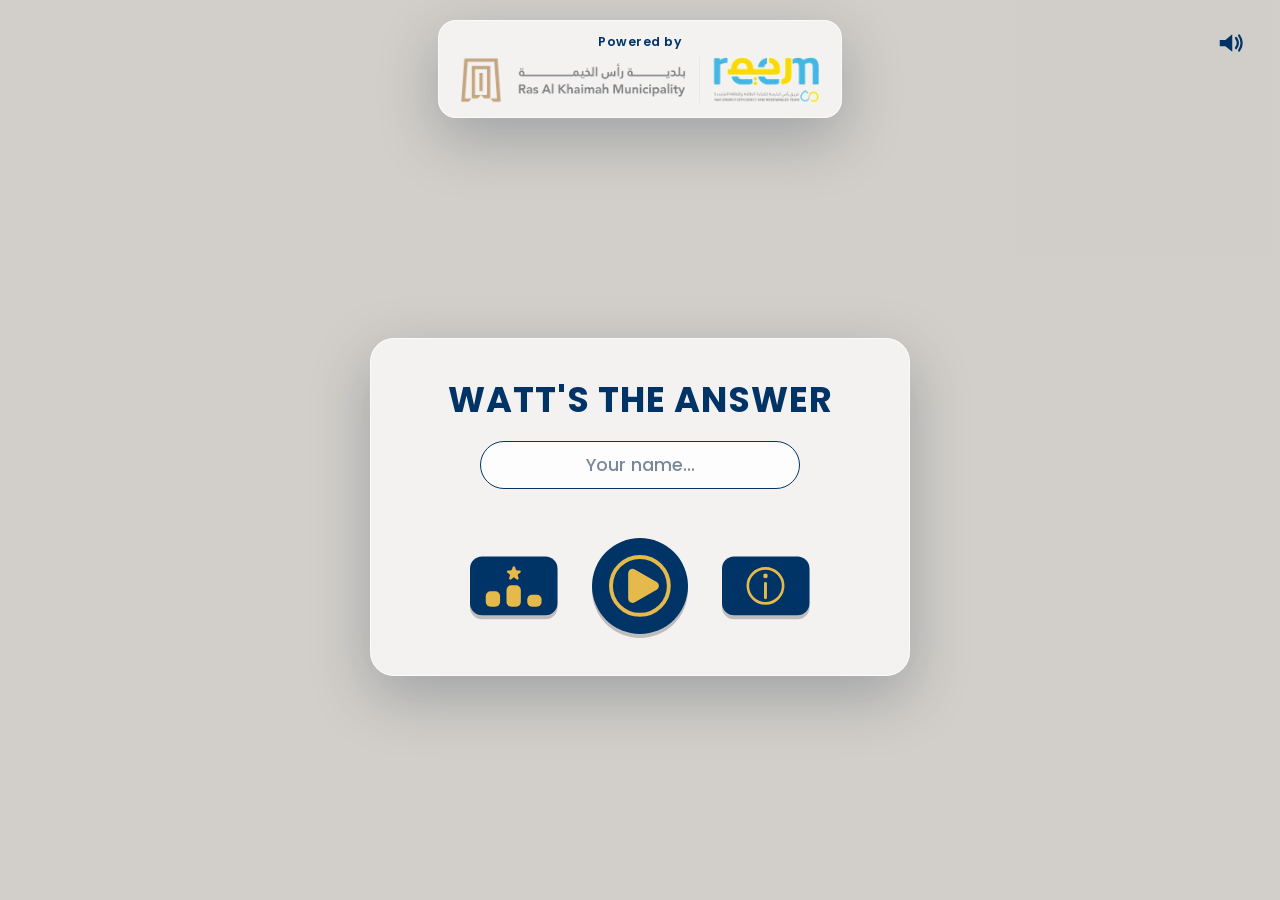
==== index.html @ a3b11131 "Center More Info section headings (were rendering inline-block next to following content) Co-Authore" ====
<!DOCTYPE html>
<html lang="en">
<head>
  <meta charset="UTF-8" />
  <meta name="viewport" content="width=device-width, initial-scale=1.0" />
  <title>Watt's The Answer </title>
  <link href="https://fonts.googleapis.com/css2?family=Poppins:wght@400;600;700&display=swap" rel="stylesheet">
  <link rel="stylesheet" href="style.css?v=fc32" />
  <link rel="icon" href="assets/reem-logo-transparent.png" />
  <!-- SheetJS library for reading Excel files -->
  <script src="https://cdn.sheetjs.com/xlsx-0.20.1/package/dist/xlsx.full.min.js"></script>
  <!-- html2canvas for certificate image generation -->
  <script src="https://cdnjs.cloudflare.com/ajax/libs/html2canvas/1.4.1/html2canvas.min.js"></script>
  <!-- jsPDF for PDF generation on desktop -->
  <script src="https://cdnjs.cloudflare.com/ajax/libs/jspdf/2.5.1/jspdf.umd.min.js"></script>
</head>
<body>
  <video class="bg-video" id="bgVideo" autoplay muted playsinline preload="auto">
    <source src="assets/bg-city.mp4?v=hq1" type="video/mp4">
  </video>
  <div class="top-toggles">
    <button id="soundToggle" class="sound-toggle" aria-label="Toggle sound effects" aria-pressed="false">
      <svg class="sound-on" viewBox="0 0 24 24" fill="currentColor" aria-hidden="true">
        <path d="M3 9.5 V14.5 H7.5 L13 19 V5 L7.5 9.5 Z"/>
        <path d="M16 8 Q19 12 16 16" stroke="currentColor" stroke-width="1.8" fill="none" stroke-linecap="round"/>
        <path d="M18.5 6 Q22.5 12 18.5 18" stroke="currentColor" stroke-width="1.8" fill="none" stroke-linecap="round"/>
      </svg>
      <svg class="sound-off" viewBox="0 0 24 24" fill="currentColor" aria-hidden="true">
        <path d="M3 9.5 V14.5 H7.5 L13 19 V5 L7.5 9.5 Z"/>
        <line x1="16" y1="8" x2="22" y2="16" stroke="currentColor" stroke-width="1.8" stroke-linecap="round"/>
        <line x1="22" y1="8" x2="16" y2="16" stroke="currentColor" stroke-width="1.8" stroke-linecap="round"/>
      </svg>
    </button>
  </div>
  <div class="modal active" id="startScreen" role="dialog" aria-labelledby="startScreenTitle">
    <div class="powered-by floating">
      <span class="powered-by-text">Powered by</span>
      <img src="assets/reem-logo-transparent.png" alt="RAK Municipality REEM Logo" class="powered-by-logo">
    </div>
    <div class="modal-content">
      <div class="game-titles">
        <h1 class="game-main-title" id="startScreenTitle">WATT'S THE ANSWER</h1>
      </div>
      <div class="player-name-input">
        <input type="text" id="playerNameInput" class="name-input" placeholder="Your name..." maxlength="30" aria-required="true" />
        <small class="name-validation" id="nameValidation" style="display: none; color: #F44336;">Please enter your name to start</small>
      </div>
      <div class="start-buttons" role="group" aria-label="Game options">
        <button class="modal-button icon-btn side-btn" id="leaderboardBtn" aria-label="View leaderboard" title="Leaderboard">
          <img src="assets/icons/leaderboard.svg" alt="" class="btn-icon" />
        </button>
        <button class="modal-button icon-btn play-btn-big" id="startGameBtn" aria-label="Start a new game" title="Start Game">
          <img src="assets/icons/play.svg" alt="" class="btn-icon" />
        </button>
        <button class="modal-button icon-btn side-btn" id="helpBtn" aria-label="View game rules and information" title="More Info">
          <img src="assets/icons/more-info.svg" alt="" class="btn-icon" />
        </button>
      </div>
    </div>
  </div>

  <div class="modal" id="leaderboardModal" role="dialog" aria-labelledby="leaderboardTitle">
    <div class="modal-content">
      <h2 class="modal-title" id="leaderboardTitle">Top 15 Players</h2>
      <div class="leaderboard-container">
        <table class="leaderboard-table" id="leaderboardTable" aria-label="Leaderboard scores">
          <thead>
            <tr>
              <th scope="col">Rank</th>
              <th scope="col">Name</th>
              <th scope="col">Time</th>
              <th scope="col">Score</th>
            </tr>
          </thead>
          <tbody id="leaderboardTableBody">
          </tbody>
        </table>
      </div>
      <button class="modal-button skip-back-btn skip-back-btn-wide" id="backToStartBtn" aria-label="Return to main menu" title="Back">
        <svg viewBox="0 0 24 24" fill="currentColor" aria-hidden="true"><path d="M15 6 L7 12 L15 18 Z"/><rect x="5" y="6" width="2" height="12"/></svg>
        <span class="btn-label">Back</span>
      </button>
    </div>
  </div>

<div class="modal" id="helpModal" role="dialog" aria-labelledby="helpTitle">
  <div class="modal-content help-modal-content">
    <h2 class="modal-title" id="helpTitle">More Info</h2>
    <div class="help-content">

      <div class="help-section">
        <h3>🎯 The Goal</h3>
        <p>Answer all questions correctly for a chance to win the grand prize of 1,000,000 points.</p>
      </div>

      <div class="help-section">
        <h3>🎮 How It Works</h3>
        <p>You will face 20 questions in each game and progress through all of them.</p>
        <ul class="help-list">
          <li>You move through all questions in order</li>
          <li>The challenge continues until all 20 are attempted</li>
        </ul>
      </div>

      <div class="help-section">
        <h3>🪜 Climb the Ladder</h3>
        <ul class="help-list">
          <li>Correct answers move you up the ladder</li>
          <li>Wrong answers keep you at the same level</li>
          <li>You will not lose progress or move backward</li>
        </ul>
      </div>

      <div class="help-section">
        <h3>⏱ Beat the Clock</h3>
        <ul class="help-list">
          <li>You have 30 seconds per question</li>
          <li>If time runs out, it counts as a wrong answer</li>
        </ul>
      </div>

      <div class="help-section">
        <h3>📊 Difficulty by Level</h3>
        <p>Difficulty increases as you progress:</p>
        <ul class="help-list">
          <li>Questions 1–8 → Easy</li>
          <li>Questions 9–15 → Medium</li>
          <li>Questions 16–20 → Hard</li>
        </ul>
        <p>Keep answering correctly to unlock harder levels.</p>
      </div>

      <div class="help-section">
        <h3>🧩 Helplines</h3>
        <p>Each game includes one use per helpline. Use them wisely:</p>
        <div class="help-helpline-row"><img class="help-helpline-icon" src="assets/icons/helpline-elimination-used.svg" alt="Elimination icon" /><span><strong>Elimination</strong> – removes one wrong option</span></div>
        <div class="help-helpline-row"><img class="help-helpline-icon" src="assets/icons/helpline-add-time-used.svg" alt="Add Time icon" /><span><strong>Add Time</strong> – adds +30 seconds</span></div>
        <div class="help-helpline-row"><img class="help-helpline-icon" src="assets/icons/helpline-skip-used.svg" alt="Skip icon" /><span><strong>Skip Question</strong> – moves to next question with no penalty</span></div>
      </div>

      <div class="help-section">
        <h3>🏆 Winning &amp; Glory</h3>
        <p>After the game, you can:</p>
        <ul class="help-list">
          <li>Download a personalised certificate based on your score</li>
          <li>Join the leaderboard if you're in the Top 15</li>
          <li>Tiebreaker is based on total time (faster = better rank)</li>
        </ul>
      </div>

      <div class="help-footer">
        <h4>📜 Terms &amp; Conditions</h4>
        <p>This game is intended for educational and entertainment purposes only.</p>
        <p>Points have no real-world monetary value.</p>
        <h4>👏 Acknowledgements</h4>
        <p>Developed by passionate volunteers:</p>
        <p><strong>Adam Ghafur</strong></p>
        <p><strong>Anas Msimir</strong></p>
        <p><strong>Anna Tresigne</strong></p>
        <p><strong>Hoor Khleifat</strong></p>
        <p><strong>Syed Arhaan Ahmed</strong></p>
      </div>
    </div>
    
    <button class="modal-button skip-back-btn skip-back-btn-wide" id="backToStartFromHelpBtn" aria-label="Return to main menu" title="Back">
      <svg viewBox="0 0 24 24" fill="currentColor" aria-hidden="true"><path d="M15 6 L7 12 L15 18 Z"/><rect x="5" y="6" width="2" height="12"/></svg>
      <span class="btn-label">Back</span>
    </button>
  </div>
</div>

  <main class="container" id="gameContainer" role="main">
    <div class="game-area">
      <button class="exit-button" id="exitButton" aria-label="Exit game and return to main menu" title="Exit">×</button>

      <div class="logo">
        <div class="game-titles">
           <span class="game-main-title">WATT'S THE ANSWER</span>
        </div>
      </div>


      <!-- Zone transition notification -->
      <div class="zone-notification" id="zoneNotification">
        <span class="zone-icon"></span>
        <span class="zone-text"></span>
      </div>

      <div class="question-container" role="region" aria-label="Question area">
        <div class="qcard-top">
          <div class="question-timer" id="questionTimer" role="timer" aria-live="polite" aria-label="Time remaining">00:30</div>
          <div class="helplines-block">
            <div class="lifelines-container" aria-label="Your Helplines">
              <button class="lifeline" id="fiftyFifty" aria-label="Use elimination helpline" data-tooltip="Elimination — removes one wrong answer">
                <img src="assets/icons/helpline-elimination-used.svg" alt="" class="lifeline-icon" />
              </button>
              <button class="lifeline" id="addTime" aria-label="Add extra time to the timer" data-tooltip="Add Time — adds 30 extra seconds">
                <img src="assets/icons/helpline-add-time-used.svg" alt="" class="lifeline-icon" />
              </button>
              <button class="lifeline" id="skipQuestion" aria-label="Skip the current question" data-tooltip="Skip — skip to the next question">
                <img src="assets/icons/helpline-skip-used.svg" alt="" class="lifeline-icon" />
              </button>
            </div>
            <span class="helplines-label">HELPLINES</span>
          </div>
          <div class="points-and-progress">
            <div class="points-pill" id="pointsPill" aria-live="polite">0 Points</div>
            <div class="questions-counter" id="questionsCounter" aria-live="polite">1 / 20</div>
          </div>
        </div>
        <div class="question" id="question" aria-live="polite">Loading question...</div>
        <div class="options" id="options" role="group" aria-label="Answer options - use keys A, B, C, D or 1, 2, 3, 4 to select"></div>
        <div class="qcard-bottom">
          <div class="level-row" id="levelRow" aria-label="Progress through difficulty zones">
            <div class="level-zone level-zone-easy" data-zone="easy">
              <div class="level-bar-wrap">
                <div class="level-building-layer">
                  <img class="level-piece level-piece-outline" src="assets/icons/level-easy-building.svg" alt="" />
                  <img class="level-piece level-piece-fill" id="levelFillEasy" src="" alt="" />
                </div>
                <div class="level-dots" id="levelDotsEasy"></div>
              </div>
            </div>
            <div class="level-zone level-zone-medium" data-zone="medium">
              <div class="level-bar-wrap">
                <div class="level-building-layer">
                  <img class="level-piece level-piece-outline" src="assets/icons/level-medium-building.svg" alt="" />
                  <img class="level-piece level-piece-fill" id="levelFillMedium" src="" alt="" />
                </div>
                <div class="level-dots" id="levelDotsMedium"></div>
              </div>
            </div>
            <div class="level-zone level-zone-hard" data-zone="hard">
              <div class="level-bar-wrap">
                <div class="level-building-layer">
                  <img class="level-piece level-piece-outline" src="assets/icons/level-hard-building.svg" alt="" />
                  <img class="level-piece level-piece-fill" id="levelFillHard" src="" alt="" />
                </div>
                <div class="level-dots" id="levelDotsHard"></div>
              </div>
            </div>
          </div>
        </div>
      </div>

      <div class="footer-logos">
        <img src="assets/reem-logo-transparent.png" alt="RAK Municipality REEM Logo" />
      </div>
    </div>

    <aside class="money-ladder" id="moneyLadder" role="complementary" aria-label="Prize money ladder" hidden></aside>
  </main>

  <!-- Pre-game helpline explainer -->
  <div class="modal" id="lifelineExplainerModal" role="dialog" aria-labelledby="lifelineExplainerTitle">
    <div class="modal-content lifeline-explainer">
      <h2 class="modal-title" id="lifelineExplainerTitle">Your Helplines</h2>
      <p class="explainer-subtitle">You get one of each per game. Use them wisely!</p>
      <div class="explainer-items">
        <div class="explainer-item">
          <div class="explainer-icon explainer-helpline-icon">
            <img src="assets/icons/helpline-elimination-used.svg" alt="" />
          </div>
          <div class="explainer-text">
            <strong>Elimination</strong>
            <span>Removes one wrong answer</span>
          </div>
        </div>
        <div class="explainer-item">
          <div class="explainer-icon explainer-helpline-icon">
            <img src="assets/icons/helpline-add-time-used.svg" alt="" />
          </div>
          <div class="explainer-text">
            <strong>Add Time</strong>
            <span>Adds 30 extra seconds</span>
          </div>
        </div>
        <div class="explainer-item">
          <div class="explainer-icon explainer-helpline-icon">
            <img src="assets/icons/helpline-skip-used.svg" alt="" />
          </div>
          <div class="explainer-text">
            <strong>Skip</strong>
            <span>Skip to the next question</span>
          </div>
        </div>
      </div>
      <button class="modal-button" id="lifelineExplainerOk">Got it!</button>
    </div>
  </div>

  <!-- Pre-game level / difficulty explainer -->
  <div class="modal" id="levelExplainerModal" role="dialog" aria-labelledby="levelExplainerTitle">
    <div class="modal-content lifeline-explainer">
      <h2 class="modal-title" id="levelExplainerTitle">Climbing the Ladder</h2>
      <p class="explainer-subtitle">The game has 3 difficulty levels</p>
      <div class="explainer-items">
        <div class="explainer-item">
          <div class="explainer-icon explainer-level-icon">
            <img src="assets/icons/level-easy.svg" alt="" />
          </div>
          <div class="explainer-text">
            <strong>Easy — Questions 1 to 8</strong>
            <span>Build the basics. 100 to 8,000 points.</span>
          </div>
        </div>
        <div class="explainer-item">
          <div class="explainer-icon explainer-level-icon">
            <img src="assets/icons/level-medium.svg" alt="" />
          </div>
          <div class="explainer-text">
            <strong>Medium — Questions 9 to 15</strong>
            <span>Step it up. 10,000 to 150,000 points.</span>
          </div>
        </div>
        <div class="explainer-item">
          <div class="explainer-icon explainer-level-icon">
            <img src="assets/icons/level-hard.svg" alt="" />
          </div>
          <div class="explainer-text">
            <strong>Hard — Questions 16 to 20</strong>
            <span>The big leagues. 250,000 to 1,000,000 points.</span>
          </div>
        </div>
      </div>
      <button class="modal-button" id="levelExplainerOk">Got it!</button>
    </div>
  </div>

  <!-- In-game helpline chooser popup -->
  <div class="modal" id="lifelineChooserModal" role="dialog" aria-labelledby="lifelineChooserTitle">
    <div class="modal-content lifeline-chooser">
      <h2 class="modal-title" id="lifelineChooserTitle">Choose a Helpline</h2>
      <div class="chooser-items">
        <button class="chooser-item" id="chooserElimination">
          <div class="explainer-icon">
            <svg viewBox="0 0 24 24" fill="none" stroke="currentColor" stroke-width="2"><path d="M6 14 L9 17 L18 8"/><line x1="6" y1="8" x2="14" y2="8"/></svg>
          </div>
          <div class="explainer-text">
            <strong>Elimination</strong>
            <span>Removes one wrong answer</span>
          </div>
        </button>
        <button class="chooser-item" id="chooserAddTime">
          <div class="explainer-icon">
            <svg viewBox="0 0 24 24" fill="none" stroke="currentColor" stroke-width="2"><circle cx="12" cy="13" r="8"/><polyline points="12,9 12,13 15,15"/><line x1="9" y1="3" x2="15" y2="3"/></svg>
          </div>
          <div class="explainer-text">
            <strong>Add Time</strong>
            <span>Adds 30 extra seconds</span>
          </div>
        </button>
        <button class="chooser-item" id="chooserSkip">
          <div class="explainer-icon">
            <svg viewBox="0 0 24 24" fill="currentColor"><path d="M5 5 L13 12 L5 19 Z"/><rect x="15" y="5" width="3" height="14"/></svg>
          </div>
          <div class="explainer-text">
            <strong>Skip</strong>
            <span>Skip to the next question</span>
          </div>
        </button>
      </div>
      <button class="modal-button chooser-cancel" id="chooserCancel">Cancel</button>
    </div>
  </div>

  <div class="modal" id="resultModal" role="dialog" aria-labelledby="resultTitle" aria-describedby="resultMessage">
    <div class="modal-content">
      <h2 class="modal-title" id="resultTitle">Result</h2>
      <div class="questions-left" id="resultQuestionsLeft" aria-live="polite"></div>
      <div class="modal-message" id="resultMessage" aria-live="polite">Your answer was correct!</div>
      <button class="modal-button" id="resultButton" aria-label="Continue to next question">Continue</button>
    </div>
  </div>

  <div class="modal" id="certificateModal" role="dialog" aria-labelledby="certificateTitle">
    <div class="modal-content">

      <div class="certificate-wrapper" role="img" aria-label="Your achievement certificate">
        <div class="certificate-content">
            <div class="certificate-header">
                <div class="logo-container">
                    <img src="assets/reem-logo-transparent.png" alt="RAK Municipality REEM Logo" class="certificate-logo">
                </div>
            </div>

            <div class="certificate-body">
                <h2 class="main-title" id="certificateTitle">Certificate of Achievement</h2>
                <div class="game-title">Watt's The Answer</div>
                <div class="presented-text">This certificate is awarded to</div>

                <div class="recipient-name" id="certificateName">Player Name</div>

                <div class="achievement-text">
                    For your excellent achievement in the game, winning a grand total of:
                </div>

                <div class="winning-amount" id="certificateAmount">0 Points</div>
            </div>

            <div class="certificate-footer">
                <span>Date Awarded: <span id="certificateDate"></span></span>
            </div>
        </div>
      </div>

      <div class="name-input-container" id="nameInputContainer" style="display: none;">
        <label for="nameInput" class="visually-hidden">Enter your name</label>
        <input type="text" class="name-input" id="nameInput" placeholder="Enter your name" aria-describedby="validationMessage" />
        <small class="validation-message" id="validationMessage" style="display: none; color: red;" role="alert"></small>
        <button class="modal-button" id="submitNameBtn">Submit</button>
      </div>

      <div class="certificate-buttons" role="group" aria-label="Certificate actions">
        <button class="modal-button" id="addToLeaderboardBtn" style="display: none;" aria-label="Add your score to the leaderboard">Add to Leaderboard</button>
        <button class="modal-button cert-download-btn" id="downloadCertificateBtn" aria-label="Download your certificate" title="Download Certificate">
          <svg viewBox="0 0 24 24" fill="none" stroke="currentColor" stroke-width="2" aria-hidden="true"><path d="M12 4 V15" stroke-linecap="round"/><path d="M7 11 L12 16 L17 11" stroke-linecap="round" stroke-linejoin="round"/><line x1="6" y1="19" x2="18" y2="19" stroke-linecap="round"/></svg>
        </button>
        <button class="modal-button cert-play-again-btn" id="playAgain" aria-label="Start a new game" title="Play Again">
          <svg viewBox="0 0 24 24" fill="currentColor" aria-hidden="true"><path d="M9 6.5 L17 12 L9 17.5 Z"/></svg>
        </button>
      </div>
    </div>
  </div>

  <audio id="correctSound" src="assets/correct.mp3" preload="auto"></audio>
  <audio id="wrongSound" src="assets/wrong.mp3" preload="auto"></audio>
  <audio id="clickSound" src="assets/click.mp3" preload="auto"></audio>

  <script type="module" src="script.js?v=fc30"></script>
</body>
</html>
---- style.css ----
/* --- Theme Variables & Global Styles --- */

/* 1. Global Styles */
* {
  margin: 0;
  padding: 0;
  box-sizing: border-box;
  font-family: 'Poppins', sans-serif;
}

/* Accessibility: Visually hidden but accessible to screen readers */
.visually-hidden {
  position: absolute;
  width: 1px;
  height: 1px;
  padding: 0;
  margin: -1px;
  overflow: hidden;
  clip: rect(0, 0, 0, 0);
  white-space: nowrap;
  border: 0;
}

/* Focus styles for keyboard navigation */
:focus {
  outline: 3px solid var(--primary-accent);
  outline-offset: 2px;
}

:focus:not(:focus-visible) {
  outline: none;
}

:focus-visible {
  outline: 3px solid var(--primary-accent);
  outline-offset: 2px;
}

:root {
  --background-light: #FFFDE7;
  --background-dark: #FFD54F;
  --primary-accent: #FF9800;
  --secondary-accent: #0482dc;
  --text-dark: #333333;
  --text-light: #FFFFFF;
  --correct-color: #8BC34A;
  --incorrect-color: #F44336;
}
.game-logo-button {
  position: absolute;
  top: 20px;
  right: 20px;
  background: var(--background-light);
  padding: 8px 12px;
  border-radius: 12px;
  border: 3px solid white;
  box-shadow: 0 4px 0 rgba(0,0,0,0.1);
  z-index: 20;
  display: flex;
  align-items: center;
  justify-content: center;
}

.game-logo-button img {
  height: auto;
  max-width: 200px;
  display: block;
}

body {
  background-color: var(--secondary-accent);
  color: var(--text-dark);
  height: 100vh;
  overflow: hidden;
}

/* 2. Main Game Layout */
.container {
  display: none;
  height: 100vh;
  gap: 1rem;
}

.game-area {
  flex: 3;
  display: flex;
  flex-direction: column;
  padding: 2rem;
  position: relative;
}

.exit-button {
  position: absolute;
  top: 20px;
  left: 20px;
  background: var(--primary-accent);
  color: var(--text-light);
  padding: 10px 15px;
  border-radius: 12px;
  cursor: pointer;
  font-weight: 600;
  z-index: 20;
  border: 3px solid white;
  box-shadow: 0 4px 0 rgba(0,0,0,0.1);
  transition: all 0.2s ease;
}

.exit-button:hover {
  background: #FFB74D;
  transform: translateY(-2px);
  box-shadow: 0 6px 0 rgba(0,0,0,0.1);
}
.exit-button:active {
  transform: translateY(2px);
  box-shadow: 0 2px 0 rgba(0,0,0,0.1);
}

.logo {
  text-align: center;
}

.game-titles {
  text-align: center;
  display: inline-flex;
  flex-direction: column;
  gap: 5px;
  margin-bottom: 20px;
  align-items: center;
}

.game-main-title {
  font-size: 2.5rem;
  font-weight: 700;
  color: rgba(255,152,0);
  line-height: 1.2;
}

.game-subtitle {
  font-size: 1rem;
  font-weight: 500;
  color: #FFFFFF;
  text-shadow: 1px 1px 2px rgba(0, 0, 0, 0.4);
}

#startScreen .game-main-title {
  font-size: 3rem;
  text-shadow: 3px 3px 5px rgba(0, 0, 0, 0.2);
}

#startScreen .game-subtitle {
  color: var(--text-dark);
  text-shadow: none;
}

/* 3. Lifelines & Timer */
.lifeline {
  background: white;
  border: 4px solid var(--background-dark);
  border-radius: 50%;
  width: 90px;
  height: 90px;
  display: flex;
  justify-content: center;
  align-items: center;
  cursor: pointer;
  transition: all 0.3s ease;
  font-weight: 600;
  font-size: 0.8rem;
  text-align: center;
  padding: 5px;
  box-sizing: border-box;
  color: var(--text-dark);
}

.lifeline:hover {
  background: var(--background-dark);
  color: var(--text-dark);
  transform: scale(1.15);
}

.lifeline.used {
  opacity: 0.5;
  cursor: not-allowed;
  background: #E0E0E0;
  border-color: #BDBDBD;
  transform: scale(1);
}

.question-timer {
  border-color: var(--primary-accent);
  font-size: 1.8rem;
  font-weight: 700;
  color: var(--text-dark);
  margin-left: 20px;
  margin-top: -60px; 
}

/* 4. Question & Options */
.question-container {
  background: white;
  border: 4px solid var(--background-dark);
  border-radius: 20px;
  padding: 2rem;
  margin-top: 1.5rem;
  flex-grow: 1;
  display: flex;
  flex-direction: column;
  justify-content: center;
  position: relative;
}

.level-indicator {
  position: absolute;
  top: 1rem; 
  right: 1rem;
  background: var(--primary-accent);
  color: var(--text-light);
  padding: 5px 15px;
  border-radius: 20px;
  font-weight: 700;
  font-size: 0.8rem;
}

.question {
  font-size: 1.5rem;
  font-weight: 600;
  margin-bottom: 2rem;
  text-align: center;
}

.options {
  display: grid;
  grid-template-columns: 1fr 1fr;
  gap: 1rem;
}

.option {
  background: #FAFAFA;
  border: 2px solid #EEEEEE;
  border-radius: 12px;
  padding: 1rem;
  cursor: pointer;
  transition: all 0.2s ease;
  font-size: 1rem;
  font-weight: 600;
  display: flex;
  align-items: center;
  color: var(--text-dark);
}

@media (hover: hover) {
  .option:hover {
    border-color: var(--primary-accent);
    background: white;
    transform: translateY(-2px);
  }
}

.option:focus-visible {
  border-color: var(--primary-accent);
  background: white;
  transform: translateY(-2px);
}

.option:focus-visible {
  outline: 3px solid var(--secondary-accent);
  outline-offset: 2px;
}

.option-letter {
  background: var(--primary-accent);
  color: var(--text-light);
  width: 35px;
  height: 35px;
  border-radius: 50%;
  display: flex;
  justify-content: center;
  align-items: center;
  margin-right: 15px;
  font-weight: 700;
  flex-shrink: 0;
}

/* 5. Money Ladder */
.money-ladder {
  flex: 1;
  background: var(--background-dark);
  padding: 1rem 1rem;
  overflow-y: auto;
  display: flex;
  flex-direction: column-reverse;
  gap: 0.5rem;
}

.money-level {
  padding: 6.5px 13px;
  border-radius: 12px;
  font-size: 1rem;
  font-weight: 600;
  transition: all 0.3s ease;
  text-align: left;
  color: var(--text-dark);
  background: rgba(255, 255, 255, 0.6);
}

.money-level.current {
  background: var(--primary-accent);
  color: var(--text-light);
  transform: scale(1.05);
}

.money-level.passed {
  opacity: 0.6;
}

.checkpoint {
  background: rgba(255, 152, 0, 0.3);
  border: 2px dashed var(--primary-accent);
  font-weight: 700;
}

.checkpoint.current {
  background: var(--primary-accent);
  border: 2px solid white;
}

.checkpoint.passed {
  background: rgba(255, 152, 0, 0.2);
  border: 2px dashed var(--primary-accent);
}

/* 6. Modals (Start, Leaderboard, Certificate) */
.modal {
  position: fixed;
  top: 0;
  left: 0;
  width: 100%;
  height: 100%;
  background: rgba(0, 0, 0, 0.4);
  backdrop-filter: blur(4px);
  display: none;
  justify-content: center;
  align-items: center;
  z-index: 100;
  opacity: 0;
  transition: opacity 0.3s ease;
  overflow-y: auto;
  padding: 20px 0;
}

.modal.active {
  display: flex;
  opacity: 1;
}

.modal-content {
  background: white;
  border: none;
  border-radius: 20px;
  padding: 2rem;
  max-width: 600px;
  width: 90%;
  max-height: 90vh;
  overflow-y: auto;
  text-align: center;
  display: flex;
  flex-direction: column;
  align-items: center;
  box-shadow: 0 10px 30px rgba(0, 0, 0, 0.1);
  position: relative;
  margin: auto;
}

.modal-title {
  font-size: 2rem;
  font-weight: 700;
  margin-bottom: 1.5rem;
  color: var(--text-dark);
  text-shadow: none;
}

.modal-message {
  font-size: 1.2rem;
  margin-bottom: 2rem;
  white-space: pre-wrap;
}

.modal-button {
  background: var(--primary-accent);
  color: var(--text-light);
  border: none;
  padding: 15px 30px;
  font-size: 1rem;
  font-weight: 700;
  border-radius: 12px;
  cursor: pointer;
  transition: all 0.2s ease;
  margin: 5px;
  box-shadow: 0 4px 0 #c77700;
}

.modal-button:hover,
.modal-button:focus-visible {
  background: #FFB74D;
  transform: translateY(-2px);
  box-shadow: 0 6px 0 #c77700;
}

.modal-button:focus-visible {
  outline: 3px solid var(--secondary-accent);
  outline-offset: 2px;
}

.modal-button:active {
  transform: translateY(2px);
  box-shadow: 0 2px 0 #c77700;
}

.start-buttons {
  display: flex;
  justify-content: center;
  gap: 1rem;
  margin-top: 1.5rem;
}

.player-name-input {
  display: flex;
  flex-direction: column;
  align-items: center;
  width: 100%;
  max-width: 350px;
  margin: 1rem auto 0 auto;
}

.player-name-label {
  font-size: 1rem;
  font-weight: 600;
  color: var(--text-dark);
  margin-bottom: 0.5rem;
}

.player-name-input .name-input {
  width: 100%;
  text-align: center;
  font-size: 1.1rem;
  padding: 12px 15px;
  margin: 0;
}

.name-validation {
  font-size: 0.85rem;
  font-weight: 600;
  margin-top: 0.5rem;
}

.top-toggles {
    position: fixed;
    top: 25px;
    right: 30px;
    display: flex;
    gap: 10px;
    z-index: 150;
}

.audience-toggle,
.sound-toggle {
    background: #FFF9C4;
    color: var(--text-dark);
    padding: 8px 12px;
    border-radius: 20px;
    font-size: 0.8rem;
    cursor: pointer;
    border: 2px solid var(--background-dark);
    font-weight: 600;
    transition: all 0.2s ease;
}

.audience-toggle:hover,
.sound-toggle:hover {
    background: var(--background-dark);
}

.sound-toggle.muted {
    background: #ffcccc;
    border-color: var(--incorrect-color);
}

.certificate {
  background: var(--background-light);
  color: var(--text-dark);
  padding: 2rem;
  border: 10px solid var(--background-dark);
  width: 100%;
  text-align: center;
  font-family: 'Poppins', sans-serif;
  border-radius: 15px;
}

.certificate-title { font-size: 2rem; color: var(--primary-accent); }
.certificate-subtitle { font-size: 1.2rem; }
.certificate-name { font-size: 1.8rem; border-bottom: 2px solid var(--primary-accent); }
.certificate-amount { font-size: 2.2rem; color: var(--correct-color); }
.certificate-footer { margin-top: 2rem; font-size: 1rem; }

.name-input {
  padding: 10px;
  font-size: 1rem;
  width: 80%;
  margin: 1.5rem 0;
  border: 2px solid var(--background-dark);
  border-radius: 8px;
  background: white;
  color: var(--text-dark);
}

.certificate-buttons {
  display: flex;
  justify-content: center;
  flex-wrap: wrap;
  gap: 10px;
}

.table-label-row {
  display: flex;
  align-items: center;
  gap: 12px;
  margin: 0.5rem 0 0.75rem;
}
.table-pill {
  background: #fff;
  border: 1.5px solid rgba(13, 42, 74, 0.18);
  color: var(--rd-navy);
  font-weight: 600;
  font-size: 0.9rem;
  padding: 6px 18px;
  border-radius: 6px;
  display: inline-block;
}

.leaderboard-container {
  max-height: 400px;
  width: 100%;
  overflow-y: auto;
  border-radius: 4px;
  margin-bottom: 1.25rem;
  border: none;
}

.leaderboard-table {
  width: 100%;
  border-collapse: collapse;
}

.leaderboard-table th,
.leaderboard-table td {
  padding: 12px 18px;
  text-align: left;
}

.leaderboard-table th {
  background-color: var(--rd-navy);
  color: #fff;
  font-weight: 700;
  position: sticky;
  top: 0;
  letter-spacing: 0.3px;
}

.leaderboard-table tbody tr {
  background-color: #f4f4f4;
  color: var(--rd-navy);
}
.leaderboard-table tbody tr:nth-child(even) {
  background-color: #ececec;
}

.leaderboard-table tbody tr:hover {
  background-color: #e6e6e6;
}

.leaderboard-table td:first-child {
  text-align: center;
  font-weight: 700;
  width: 60px;
}
.leaderboard-table td:last-child {
  font-weight: 700;
  color: var(--rd-navy);
}
/* Empty-state row (e.g., "Could not load the scores. Please try again.") */
.leaderboard-table tbody tr.lb-empty td {
  text-align: center;
  color: var(--rd-navy);
  font-weight: 500;
  background-color: #f4f4f4;
  padding: 14px 18px;
}

/* Lifeline Dropdown Styles */
.lifelines-container {
    margin-top: 40px;
    display: flex;
    justify-content: center;
    gap: 15px;
    align-items: center;
}

/* 7. Responsive Design */
@media (max-width: 900px) {
  body {
    overflow: auto;
  }

  .container {
    flex-direction: column;
    height: auto;
    gap: 0;
  }

  .game-area {
    flex: 1;
    padding: 1.5rem 1rem;
    min-height: 85vh;
  }

  .money-ladder {
    flex-direction: row;
    flex-wrap: nowrap;
    overflow-x: auto;
    overflow-y: hidden;
    justify-content: flex-start;
    padding: 0.75rem;
    gap: 0.5rem;
    order: 3;
    min-height: 60px;
  }

  .money-level {
    flex-shrink: 0;
    font-size: 0.8rem;
    padding: 8px 15px;
    white-space: nowrap;
    text-align: center; 
  }

  .money-level.current {
    transform: scale(1.1);
  }

  .checkpoint {
    background: rgba(255, 152, 0, 0.3);
    border: 2px dashed var(--primary-accent);
    font-weight: 700;
  }

  #startScreen .game-main-title {
    font-size: 2.5rem;
  }
}

@media (max-width: 600px) {
  .game-area {
    padding: 1rem 0.5rem;
  }

  .game-titles {
    margin-bottom: 10px;
    gap: 0;
  }

  .game-main-title {
    font-size: 1.6rem; 
    line-height: 1.1;
  }

  .game-subtitle {
    font-size: 0.9rem;
  }

  .exit-button {
    top: 10px;
    left: 10px;
    padding: 8px 12px;
    font-size: 0.9rem;
  }

  .game-area-logo {
    top: 10px;
    right: 10px;
    height: 35px;
  }

  .game-logo-button {
    top: 10px;
    right: 10px;
    padding: 4px 6px;
    max-width: 45%;
  }

  .game-logo-button img {
    max-width: 100px;
  }

  .exit-button {
    max-width: 30%;
    font-size: 0.8rem;
    padding: 6px 10px;
  }

  .progress-container {
    margin-top: 20px;
    position: relative;
    clear: both;
  }

  .logo {
    display: none;
  }

  .game-area {
    padding-top: 70px;
  }

  .question-container {
    padding: 2rem 1rem 1.5rem 1rem;
    margin-top: 1rem;
  }

  .level-indicator {
      top: 0.75rem;
      right: 0.75rem;
      padding: 4px 10px;
      font-size: 0.7rem;
  }
  
  .question {
    font-size: 1.1rem;
    margin-bottom: 1.5rem;
    margin-top: 1.5rem; 
  }

  .options {
    grid-template-columns: 1fr;
    gap: 0.75rem;
  }

  .option {
    font-size: 0.9rem;
    padding: 0.75rem;
  }

  .lifelines-container {
    gap: 10px;
    margin-top: 20px;
  }

  .lifeline {
    width: 60px;
    height: 60px;
    font-size: 0.6rem;
  }

  .question-timer {
    font-size: 1.3rem;
    margin-left: 10px;
  }

  .modal-content {
    padding: 1.5rem;
    width: 95%;
    max-height: 85vh;
  }

  .modal-title {
    font-size: 1.5rem;
  }

  .modal-message {
    font-size: 1rem;
  }

  .modal-button {
    padding: 12px 25px;
    font-size: 0.9rem;
  }

  #certificateModal .modal-content {
    max-height: 85vh;
    overflow-y: auto;
  }

  #certificateModal .certificate-content {
    min-height: auto;
    padding: 1rem;
  }

  #certificateModal .recipient-name {
    font-size: 1.8rem;
  }

  #certificateModal .main-title {
    font-size: 1.5rem;
  }

  .certificate-buttons {
    flex-direction: column;
    width: 100%;
  }

  .certificate-buttons .modal-button {
    width: 100%;
  }
}

/* --- Certificate Modal Styles --- */

#certificateModal .modal-content {
    max-width: 850px;
    padding: 2rem;
}

#certificateModal .certificate-content {
    border: 1px solid #ddd;
    padding: 2rem;
    position: relative;
    display: flex;
    flex-direction: column;
    justify-content: space-between;
    min-height: 500px;
}

#certificateModal .certificate-content::before {
    content: '';
    position: absolute;
    top: 15px;
    left: 15px;
    right: 15px;
    bottom: 15px;
    border: 6px double #c7a152;
    pointer-events: none;
}

#certificateModal .certificate-header {
    padding-top: 1rem;
}

#certificateModal .logo-container {
    justify-content: center;
    gap: 2.5rem;
    border: none;
    margin-bottom: 0;
    padding-bottom: 0;
}

#certificateModal .certificate-logo {
    max-height: 55px;
    max-width: 280px;
    height: auto;
}

#certificateModal .main-title {
    font-family: 'Playfair Display', serif;
    font-size: 2.5rem;
    font-weight: 700;
    color: #1a237e; 
    margin-top: 1rem;
}

#certificateModal .game-title {
    font-size: 1.2rem;
    font-weight: 600;
    color: #c7a152;
    margin-top: 0.5rem;
}

#certificateModal .presented-text {
    font-size: 1rem;
    color: #555;
    text-transform: uppercase;
    letter-spacing: 1px;
    margin-top: 1.5rem;
}

#certificateModal .recipient-name {
    font-family: 'Playfair Display', serif;
    font-size: 2.8rem;
    font-weight: 700;
    color: #333; 
    margin: 0.5rem 0; 
    display: inline-block; 
    padding-bottom: 0.5rem; 
    border-bottom: 2px solid #eee; 
}

#certificateModal .achievement-text {
    font-size: 1rem;
    line-height: 1.5;
    color: #555;
    margin-top: 1rem;
}

#certificateModal .winning-amount {
    font-size: 1.5rem;
    font-weight: 700;
    margin-top: 0.75rem; 
    color: #4CAF50;
    display: inline-block; 
    padding-bottom: 0.5rem; 
    border-bottom: 2px solid #eee; 
}

#certificateModal .certificate-footer {
    font-size: 0.8rem;
    color: #777;
    border-top: 1px solid #eee;
    padding-top: 1rem;
    margin-top: 1.5rem;
}


/* --- Help Modal Fixes --- */
#helpModal .modal-content {
  max-height: 85vh;
  max-width: 700px;
  text-align: left;
}

.help-modal-content .modal-title {
  text-align: center;
  color: var(--rd-navy) !important;
  font-size: 1.7rem;
  margin: 0.25rem auto 0.6rem;
  padding-bottom: 0.7rem;
  position: relative;
}
.help-modal-content .modal-title::after {
  content: '';
  position: absolute;
  left: 50%;
  bottom: 0;
  transform: translateX(-50%);
  width: 56%;
  max-width: 320px;
  height: 1.5px;
  background: var(--rd-navy);
  opacity: 0.85;
}

.help-content {
  width: 100%;
  max-height: 65vh;
  overflow-y: auto;
  padding: 0 1rem;
  display: flex;
  flex-direction: column;
  gap: 0;
  margin-bottom: 1.5rem;
  text-align: center;
}

.help-section {
  padding: 1.25rem 0 1.4rem;
  border-bottom: 1px solid rgba(13, 42, 74, 0.18);
}
.help-section:last-of-type { border-bottom: none; }

.help-section h3 {
  font-size: 1.1rem;
  font-weight: 700;
  color: var(--rd-navy);
  margin: 0 0 0.6rem;
  letter-spacing: 0.2px;
  text-transform: uppercase;
  text-align: center;
  display: block;
  padding-bottom: 6px;
}
.help-section h3::after {
  content: '';
  display: block;
  width: 36px;
  height: 2px;
  margin: 6px auto 0;
  background: var(--rd-gold);
  border-radius: 2px;
}

.help-section h4 {
  font-size: 0.95rem;
  font-weight: 700;
  color: var(--rd-navy);
  margin: 0.85rem 0 0.15rem;
}
.help-helpline-row {
  display: flex;
  align-items: center;
  gap: 10px;
  justify-content: center;
  margin: 0.4rem 0;
  font-size: 0.92rem;
  color: var(--rd-navy);
  line-height: 1.5;
}
.help-helpline-row span { text-align: left; max-width: 320px; }
.help-helpline-icon {
  width: 32px;
  height: 32px;
  flex-shrink: 0;
}

.help-section p {
  font-size: 0.92rem;
  line-height: 1.55;
  color: var(--rd-navy);
  margin: 0;
}

.help-section ul,
.help-section ol { display: none; }
.help-section ul.help-list {
  display: inline-block;
  list-style: none;
  padding: 0;
  margin: 0.4rem auto 0.6rem;
  text-align: left;
}
.help-section ul.help-list li {
  font-size: 0.92rem;
  line-height: 1.6;
  color: var(--rd-navy);
  padding-left: 18px;
  position: relative;
  margin-bottom: 4px;
}
.help-section ul.help-list li::before {
  content: '•';
  position: absolute;
  left: 4px;
  color: var(--rd-gold);
  font-weight: 700;
}

.help-footer {
  margin-top: 0;
  padding: 1.25rem 0 1.4rem;
  border-top: 1px solid rgba(13, 42, 74, 0.18);
  text-align: center;
}
.help-footer h4 {
  font-size: 1rem;
  color: var(--rd-navy);
  margin: 1rem 0 0.5rem;
  font-weight: 700;
  letter-spacing: 0.2px;
  text-transform: uppercase;
  text-align: center;
  display: block;
  padding-bottom: 6px;
}
.help-footer h4::after {
  content: '';
  display: block;
  width: 32px;
  height: 2px;
  margin: 6px auto 0;
  background: var(--rd-gold);
  border-radius: 2px;
}
.help-footer h4:first-of-type { margin-top: 0; }
.help-footer p {
  font-size: 0.82rem;
  color: var(--rd-navy);
  opacity: 0.85;
  line-height: 1.5;
  margin: 0;
}
.help-footer p strong { font-weight: 700; opacity: 1; }

.subtitle-logo-container {
  display: flex;
  flex-direction: column;
  align-items: center;
  gap: 8px;
  margin-top: 20px;
}
.subtitle-text {
  font-size: 0.9rem;
  font-weight: 600;
  text-transform: uppercase;
  letter-spacing: 1.5px;
  color: var(--text-dark);
  opacity: 0.75;
}
.start-screen-logo {
  max-height: 80px;
  max-width: 320px;
  height: auto;
  filter: drop-shadow(0px 3px 4px rgba(0, 0, 0, 0.15));
}

.name-input-container {
    display: flex;
    flex-direction: column;
    align-items: center;
    width: 90%;
    max-width: 400px;
    margin: 1rem 0;
    gap: 0.75rem;
}
.name-input-container .name-input { width: 100%; }
.validation-message { font-size: 0.8rem; font-weight: 600; }

/* === DIFFICULTY ZONE VISUAL ENHANCEMENTS === */

/* Difficulty colors */
:root {
  --easy-color: #4CAF50;
  --easy-bg: rgba(76, 175, 80, 0.15);
  --medium-color: #FF9800;
  --medium-bg: rgba(255, 152, 0, 0.15);
  --hard-color: #F44336;
  --hard-bg: rgba(244, 67, 54, 0.15);
}

/* Level indicator styling by difficulty */
.level-indicator.easy {
  background: var(--easy-color);
}

.level-indicator.medium {
  background: var(--medium-color);
}

.level-indicator.hard {
  background: var(--hard-color);
  animation: pulse-hard 1.5s ease-in-out infinite;
}

@keyframes pulse-hard {
  0%, 100% { transform: scale(1); box-shadow: 0 0 0 0 rgba(244, 67, 54, 0.4); }
  50% { transform: scale(1.05); box-shadow: 0 0 15px 5px rgba(244, 67, 54, 0.3); }
}

/* Money ladder difficulty zones */
.money-level.zone-easy {
  background: var(--easy-bg);
  border-left: 4px solid var(--easy-color);
}

.money-level.zone-medium {
  background: var(--medium-bg);
  border-left: 4px solid var(--medium-color);
}

.money-level.zone-hard {
  background: var(--hard-bg);
  border-left: 4px solid var(--hard-color);
}

.money-level.current.zone-easy {
  background: var(--easy-color);
  color: white;
  border-left: 4px solid #2E7D32;
}

.money-level.current.zone-medium {
  background: var(--medium-color);
  color: white;
  border-left: 4px solid #E65100;
}

.money-level.current.zone-hard {
  background: var(--hard-color);
  color: white;
  border-left: 4px solid #B71C1C;
}

/* Background color transition based on difficulty */
.game-area {
  transition: background-color 0.5s ease;
}

.game-area.difficulty-easy {
  background: linear-gradient(135deg, rgba(76, 175, 80, 0.1) 0%, rgba(4, 130, 220, 0.1) 100%);
}

.game-area.difficulty-medium {
  background: linear-gradient(135deg, rgba(255, 152, 0, 0.15) 0%, rgba(255, 193, 7, 0.1) 100%);
}

.game-area.difficulty-hard {
  background: linear-gradient(135deg, rgba(244, 67, 54, 0.15) 0%, rgba(183, 28, 28, 0.1) 100%);
}

/* Progress bar */
.progress-container {
  width: 100%;
  max-width: 400px;
  margin: 0 auto 15px auto;
  text-align: center;
}

.progress-bar-wrapper {
  background: rgba(255, 255, 255, 0.3);
  border-radius: 20px;
  height: 12px;
  overflow: hidden;
  border: 2px solid rgba(255, 255, 255, 0.5);
}

.progress-bar {
  height: 100%;
  border-radius: 20px;
  transition: width 0.5s ease, background 0.5s ease;
  background: var(--easy-color);
}

.progress-bar.easy { background: var(--easy-color); }
.progress-bar.medium { background: var(--medium-color); }
.progress-bar.hard { background: var(--hard-color); }

.progress-text {
  font-size: 0.85rem;
  font-weight: 600;
  color: white;
  margin-top: 5px;
  text-shadow: 1px 1px 2px rgba(0,0,0,0.3);
}

/* Difficulty zone transition celebration */
@keyframes zone-transition {
  0% { transform: scale(1); }
  25% { transform: scale(1.02); }
  50% { transform: scale(1); filter: brightness(1.1); }
  75% { transform: scale(1.01); }
  100% { transform: scale(1); filter: brightness(1); }
}

.zone-celebration {
  animation: zone-transition 0.8s ease-out;
}

/* Zone change notification */
.zone-notification {
  position: fixed;
  top: 50%;
  left: 50%;
  transform: translate(-50%, -50%) scale(0);
  background: white;
  padding: 20px 40px;
  border-radius: 20px;
  font-size: 1.5rem;
  font-weight: 700;
  z-index: 200;
  box-shadow: 0 10px 40px rgba(0,0,0,0.3);
  opacity: 0;
  transition: transform 0.3s ease, opacity 0.3s ease;
}

.zone-notification.show {
  transform: translate(-50%, -50%) scale(1);
  opacity: 1;
}

.zone-notification.easy {
  background: linear-gradient(135deg, #4CAF50, #81C784);
  color: white;
}

.zone-notification.medium {
  background: linear-gradient(135deg, #FF9800, #FFB74D);
  color: white;
}

.zone-notification.hard {
  background: linear-gradient(135deg, #F44336, #E57373);
  color: white;
}

.zone-notification .zone-icon {
  font-size: 2rem;
  display: block;
  margin-bottom: 5px;
}

/* Mobile responsiveness for progress bar */
@media (max-width: 600px) {
  .progress-container {
    max-width: 90%;
  }

  .progress-text {
    font-size: 0.75rem;
  }

  .zone-notification {
    font-size: 1.2rem;
    padding: 15px 30px;
  }
}

/* ============================================================
   REDESIGN — Watt's the Answer (Concept V1, pages 6 & 8)
   Mountain background, navy + gold, glassmorphic card.
   ============================================================ */
:root {
  --rd-navy: #003366;
  --rd-navy-deep: #002244;
  --rd-grey: #505152;
  --rd-gold: #E5BA4A;
  --rd-gold-soft: #ecca6a;
  --rd-glass: rgba(255, 255, 255, 0.55);
  --rd-glass-strong: rgba(255, 255, 255, 0.72);
  --rd-glass-border: rgba(255, 255, 255, 0.7);
  --rd-shadow: 0 20px 60px rgba(8, 29, 54, 0.25);
}

body {
  background: #f5efe6 !important;
}

/* Full-bleed looping video background */
.bg-video {
  position: fixed;
  inset: 0;
  width: 100vw;
  height: 100vh;
  z-index: -2;
  object-fit: cover;
  object-position: center;
  pointer-events: none;
  transition: opacity 0.6s ease;
}

/* When the captured final-frame image is ready and gameplay has started,
   replace the live video element with the static image for a guaranteed backdrop. */
body.has-end-frame .bg-video { display: none !important; }
body.has-end-frame::after {
  content: '';
  position: fixed;
  inset: 0;
  background-image: var(--end-frame-url);
  background-size: cover;
  background-position: center;
  background-repeat: no-repeat;
  z-index: -2;
  pointer-events: none;
}

/* Keep the frozen final video frame visible throughout gameplay */
body.in-game::before {
  content: '';
  position: fixed;
  inset: 0;
  background: linear-gradient(180deg, rgba(255,255,255,0.05) 0%, rgba(255,255,255,0.0) 40%, rgba(13,42,74,0.08) 100%);
  pointer-events: none;
  z-index: 0;
}
.container { position: relative; z-index: 1; }
.modal { z-index: 100; }

.question-timer.urgent {
  background: #ffe1e1 !important;
  border-color: #c92a2a !important;
  color: #c92a2a !important;
}

/* ---------- Start screen (page 6) ---------- */
#startScreen { background: rgba(10, 25, 45, 0.15) !important; backdrop-filter: none !important; flex-direction: column !important; }

.powered-by.floating {
  display: flex;
  flex-direction: column;
  align-items: center;
  gap: 6px;
  margin-bottom: 24px;
  z-index: 2;
  background: var(--rd-glass-strong);
  backdrop-filter: blur(18px) saturate(140%);
  -webkit-backdrop-filter: blur(18px) saturate(140%);
  border: 1px solid var(--rd-glass-border);
  border-radius: 18px;
  box-shadow: var(--rd-shadow);
  padding: 12px 22px 14px;
}
.powered-by.floating .powered-by-text {
  font-size: 0.78rem;
  font-weight: 600;
  color: var(--rd-navy);
  letter-spacing: 0.5px;
}
.powered-by.floating .powered-by-logo {
  max-height: 50px;
  width: auto;
}

#startScreen .modal-content {
  background: var(--rd-glass-strong) !important;
  backdrop-filter: blur(18px) saturate(140%);
  -webkit-backdrop-filter: blur(18px) saturate(140%);
  border: 1px solid var(--rd-glass-border);
  border-radius: 24px !important;
  box-shadow: var(--rd-shadow);
  padding: 2.25rem 2.5rem !important;
  max-width: 540px !important;
}

#startScreen .powered-by {
  display: flex;
  flex-direction: column;
  align-items: center;
  gap: 6px;
  margin-bottom: 1rem;
}
#startScreen .powered-by-text {
  font-size: 0.78rem;
  font-weight: 600;
  color: var(--rd-navy);
  letter-spacing: 0.5px;
}
#startScreen .powered-by-logo {
  max-height: 46px;
  width: auto;
}

#startScreen .game-titles { margin: 0.25rem 0 1.25rem 0; }
#startScreen .game-main-title {
  font-size: 2.2rem !important;
  font-weight: 700;
  color: var(--rd-navy) !important;
  letter-spacing: 1px;
  text-shadow: none !important;
  text-align: center;
}

#startScreen .player-name-input { margin: 0 auto 1.25rem auto; max-width: 320px; }
#startScreen .player-name-input .name-input {
  background: rgba(255, 255, 255, 0.85);
  border: 1.5px solid var(--rd-navy);
  border-radius: 999px;
  color: var(--rd-navy);
  text-align: center;
  font-weight: 500;
  padding: 10px 18px;
}
#startScreen .player-name-input .name-input::placeholder { color: rgba(13, 42, 74, 0.55); }

#startScreen .start-buttons { gap: 1.25rem; }

/* Icon buttons (start screen + lifelines) */
.modal-button.icon-btn {
  background: var(--rd-navy) !important;
  color: var(--rd-gold) !important;
  width: 64px;
  height: 50px;
  padding: 0 !important;
  border-radius: 10px !important;
  display: inline-flex;
  align-items: center;
  justify-content: center;
  box-shadow: 0 4px 0 rgba(0, 0, 0, 0.18) !important;
  border: 1.5px solid rgba(255, 255, 255, 0.15);
}
.modal-button.icon-btn { font-size: 0 !important; }
.modal-button.icon-btn svg { width: 26px; height: 26px; font-size: 26px; }
.modal-button.icon-btn:hover {
  background: var(--rd-gold) !important;
  color: var(--rd-navy) !important;
  transform: translateY(-2px);
}

/* Sound toggle restyled */
.sound-toggle {
  background: var(--rd-glass-strong) !important;
  color: var(--rd-navy) !important;
  border: 1px solid var(--rd-glass-border) !important;
  border-radius: 999px !important;
  backdrop-filter: blur(8px);
  font-weight: 600;
}

/* ---------- Game area (page 8) ---------- */
body.in-game, .container.in-game { background: transparent; }

.game-area {
  flex: 1 !important;
  background: transparent !important;
  padding: 2rem 3rem !important;
  position: relative;
  justify-content: center !important;
}

/* Hide vertical money ladder (replaced by 3-bar gauge) */
.money-ladder { display: none !important; }

/* Hide old game logo button */
.game-logo-button { display: none !important; }

/* Top-left X exit */
.exit-button {
  background: transparent !important;
  color: var(--rd-gold) !important;
  border: none !important;
  box-shadow: none !important;
  font-size: 2.4rem !important;
  font-weight: 300 !important;
  width: 44px;
  height: 44px;
  padding: 0 !important;
  line-height: 1;
  top: 22px !important;
  left: 28px !important;
}
.exit-button:hover {
  background: rgba(255, 255, 255, 0.2) !important;
  transform: none !important;
  box-shadow: none !important;
  border-radius: 50%;
}

/* Centered title */
.game-area .logo { margin-top: 0.5rem; }
.game-area .game-titles { margin-bottom: 1rem; }
.game-area .game-main-title {
  font-size: 2rem !important;
  color: var(--rd-navy) !important;
  letter-spacing: 1px;
  text-shadow: none !important;
}

/* Points gauge top-right (left of sound toggle) */
.points-gauge {
  position: fixed;
  top: 22px;
  right: 140px;
  background: var(--rd-glass-strong);
  backdrop-filter: blur(12px);
  border: 1px solid var(--rd-glass-border);
  border-radius: 16px;
  padding: 10px 16px 12px;
  box-shadow: 0 6px 20px rgba(8, 29, 54, 0.15);
  z-index: 10;
}
.points-gauge-label {
  font-size: 0.72rem;
  font-weight: 600;
  color: var(--rd-navy);
  text-align: center;
  margin-bottom: 6px;
  letter-spacing: 0.3px;
}
.points-gauge-bars {
  display: flex;
  gap: 10px;
  align-items: flex-end;
}
.pg-col {
  display: flex;
  flex-direction: column;
  align-items: center;
  gap: 4px;
}
.pg-icon {
  font-size: 0.85rem;
  color: var(--rd-navy);
  line-height: 1;
}
.pg-bar {
  width: 12px;
  height: 42px;
  background: rgba(13, 42, 74, 0.12);
  border-radius: 6px;
  overflow: hidden;
  display: flex;
  align-items: flex-end;
}
.pg-fill {
  width: 100%;
  border-radius: 6px;
  transition: height 0.4s ease;
}
.pg-fill-1 { background: var(--rd-navy); height: 0%; }
.pg-fill-2 { background: #7bc47f; height: 0%; }
.pg-fill-3 { background: var(--rd-gold); height: 0%; }

/* Top-right sound toggle inside game stays where it is */
.top-toggles { top: 22px !important; right: 28px !important; }

/* Glass question card */
.question-container {
  background: var(--rd-glass) !important;
  backdrop-filter: blur(18px) saturate(140%);
  -webkit-backdrop-filter: blur(18px) saturate(140%);
  border: 1px solid var(--rd-glass-border) !important;
  border-radius: 22px !important;
  padding: 1.75rem 2.25rem 1.5rem !important;
  margin: 1.25rem auto !important;
  max-width: 1100px;
  width: 100%;
  flex-grow: 0 !important;
  box-shadow: var(--rd-shadow);
}

.qcard-top {
  display: flex;
  justify-content: space-between;
  align-items: center;
  margin-bottom: 1.25rem;
}

/* Timer pill */
.question-timer {
  position: static !important;
  background: rgba(255, 255, 255, 0.85) !important;
  border: 1.5px solid var(--rd-navy) !important;
  border-radius: 999px !important;
  width: auto !important;
  height: auto !important;
  padding: 6px 18px !important;
  font-size: 1rem !important;
  font-weight: 600 !important;
  color: var(--rd-navy) !important;
  margin: 0 !important;
  display: inline-block;
}

/* Star level indicator */
.level-indicator {
  position: static !important;
  background: transparent !important;
  color: var(--rd-gold) !important;
  font-size: 1.25rem !important;
  padding: 0 !important;
  animation: none !important;
}
.level-indicator.easy { background: transparent !important; color: var(--rd-gold) !important; }
.level-indicator.medium { background: transparent !important; color: var(--rd-gold) !important; }
.level-indicator.hard { background: transparent !important; color: var(--rd-gold) !important; }

/* Question text */
.question-container .question {
  font-size: 1.25rem !important;
  font-weight: 600;
  color: var(--rd-navy);
  text-align: center;
  margin-bottom: 1.5rem !important;
}

/* Options as pill rows in 2x2 */
.options { gap: 0.75rem 1rem !important; }
.option {
  background: rgba(255, 255, 255, 0.78) !important;
  border: 1px solid rgba(13, 42, 74, 0.15) !important;
  border-radius: 999px !important;
  padding: 0.75rem 1rem !important;
  color: var(--rd-navy) !important;
  font-size: 0.95rem !important;
}
.option:hover {
  background: var(--rd-gold-soft) !important;
  border-color: var(--rd-gold) !important;
  color: var(--rd-navy) !important;
  transform: none !important;
}
.option.selected, .option.correct, .option.wrong {
  background: var(--rd-navy) !important;
  color: #fff !important;
  border-color: var(--rd-navy) !important;
}
.option-letter {
  background: var(--rd-navy) !important;
  color: var(--rd-gold) !important;
  width: 28px !important;
  height: 28px !important;
  border-radius: 6px !important;
  font-size: 0.85rem;
}
.option:hover .option-letter,
.option.selected .option-letter,
.option.correct .option-letter,
.option.wrong .option-letter {
  background: rgba(255, 255, 255, 0.9) !important;
  color: var(--rd-navy) !important;
}

/* Bottom row of card */
.qcard-bottom {
  display: flex;
  justify-content: space-between;
  align-items: center;
  margin-top: 1.25rem;
  gap: 1rem;
}
.qcard-bottom .progress-container { margin: 0; max-width: none; text-align: left; }
.progress-dots-row {
  display: flex;
  align-items: center;
  gap: 8px;
}
.progress-end-label {
  font-size: 0.7rem;
  font-weight: 700;
  color: var(--rd-navy);
  min-width: 14px;
  text-align: center;
}

.lifelines-block {
  display: flex;
  flex-direction: column;
  align-items: center;
  gap: 4px;
}
.lifelines-label {
  font-size: 0.7rem;
  font-weight: 600;
  color: var(--rd-navy);
  letter-spacing: 0.3px;
}

/* 20-dot progress (CSS-only, JS sets data-current) */
.progress-dots {
  --total: 20;
  --current: 1;
  width: 260px;
  height: 14px;
  background: linear-gradient(
    to right,
    var(--rd-navy) 0,
    var(--rd-navy) calc(var(--current) / var(--total) * 100%),
    rgba(13, 42, 74, 0.18) calc(var(--current) / var(--total) * 100%),
    rgba(13, 42, 74, 0.18) 100%
  );
  border-radius: 999px;
  -webkit-mask: radial-gradient(circle 4px at 7px 7px, #000 99%, transparent 100%) repeat-x;
  mask: radial-gradient(circle 4px at 7px 7px, #000 99%, transparent 100%) repeat-x;
  -webkit-mask-size: 13px 14px;
  mask-size: 13px 14px;
}

/* Lifelines: small icon-only round buttons */
.qcard-bottom .lifelines-container {
  margin: 0 !important;
  gap: 10px !important;
}
.lifeline {
  background: var(--rd-navy) !important;
  color: var(--rd-gold) !important;
  border: 2px solid var(--rd-gold) !important;
  border-radius: 50% !important;
  width: 42px !important;
  height: 42px !important;
  padding: 0 !important;
  font-size: 0 !important;
  display: inline-flex;
  align-items: center;
  justify-content: center;
}
.lifeline svg { width: 22px; height: 22px; }
.lifeline:hover {
  background: var(--rd-gold) !important;
  color: var(--rd-navy) !important;
  transform: scale(1.08);
}
.lifeline.used {
  background: rgba(13, 42, 74, 0.25) !important;
  color: rgba(255, 255, 255, 0.5) !important;
  border-color: rgba(255, 255, 255, 0.3) !important;
}

/* Footer logos */
.footer-logos {
  position: absolute;
  bottom: 18px;
  left: 50%;
  transform: translateX(-50%);
  opacity: 0.85;
}
body.in-game .footer-logos { display: none !important; }
.footer-logos img {
  max-height: 36px;
  filter:
    drop-shadow(0 0 3px rgba(255,255,255,0.9))
    drop-shadow(0 0 6px rgba(255,255,255,0.7))
    drop-shadow(0 2px 3px rgba(0,0,0,0.25));
}

/* Hide subtitle-text "by" remnant if anywhere */
.subtitle-logo-container { display: none; }

/* Result modal styling tweak to fit theme */
#resultModal .modal-content {
  border-radius: 22px !important;
  border: none;
}
#resultModal .modal-title { color: var(--rd-navy); }
#resultModal .questions-left {
  text-align: center;
  font-size: 0.85rem;
  font-weight: 600;
  color: var(--rd-gold);
  letter-spacing: 0.4px;
  text-transform: uppercase;
  margin: -0.5rem 0 0.85rem;
}
#resultModal .modal-button {
  background: var(--rd-navy) !important;
  color: var(--rd-gold) !important;
  box-shadow: 0 4px 0 rgba(0,0,0,0.2) !important;
  display: inline-flex !important;
  align-items: center;
  justify-content: center;
  gap: 10px;
  padding: 0.7rem 1.4rem !important;
}
#resultModal .modal-button .btn-label {
  color: var(--rd-gold);
  font-weight: 600;
}
#resultModal .modal-button .btn-skip-fwd {
  width: 20px;
  height: 20px;
  color: var(--rd-gold);
  flex-shrink: 0;
}
#resultModal .modal-button:hover,
#resultModal .modal-button:focus-visible {
  background: var(--rd-gold) !important;
  color: var(--rd-navy) !important;
}
#resultModal .modal-button:hover .btn-label,
#resultModal .modal-button:hover .btn-skip-fwd,
#resultModal .modal-button:focus-visible .btn-label,
#resultModal .modal-button:focus-visible .btn-skip-fwd {
  color: var(--rd-navy);
}

/* Theme all modal buttons to navy/gold */
.modal-button {
  background: var(--rd-navy) !important;
  color: #fff !important;
  box-shadow: 0 4px 0 rgba(0,0,0,0.2) !important;
}
.modal-button:hover, .modal-button:focus-visible {
  background: var(--rd-gold) !important;
  color: var(--rd-navy) !important;
  box-shadow: 0 6px 0 rgba(0,0,0,0.2) !important;
}

/* === Lifeline Explainer Modal === */
.lifeline-explainer { max-width: 440px !important; }
.explainer-subtitle {
  font-size: 0.95rem;
  color: var(--rd-grey);
  margin-bottom: 1.5rem;
}
.explainer-items {
  display: flex;
  flex-direction: column;
  gap: 1rem;
  width: 100%;
  margin-bottom: 1.5rem;
}
.explainer-item, .chooser-item {
  display: flex;
  align-items: center;
  gap: 14px;
  background: rgba(0, 51, 102, 0.06);
  border: 1px solid rgba(0, 51, 102, 0.12);
  border-radius: 14px;
  padding: 14px 18px;
  text-align: left;
  cursor: default;
  width: 100%;
}
.chooser-item {
  cursor: pointer;
  transition: all 0.2s ease;
}
.chooser-item:hover {
  background: var(--rd-gold-soft);
  border-color: var(--rd-gold);
  transform: translateY(-1px);
}
.chooser-item.used-lifeline {
  opacity: 0.4;
  cursor: not-allowed;
  pointer-events: none;
}
.explainer-icon {
  width: 42px;
  height: 42px;
  min-width: 42px;
  background: var(--rd-navy);
  color: var(--rd-gold);
  border: 2px solid var(--rd-gold);
  border-radius: 50%;
  display: flex;
  align-items: center;
  justify-content: center;
}
.explainer-icon svg { width: 22px; height: 22px; }
.explainer-icon.explainer-helpline-icon {
  background: transparent;
  border: none;
  border-radius: 0;
  width: 42px;
  min-width: 42px;
  height: 42px;
  overflow: hidden;
}
.explainer-icon.explainer-helpline-icon img {
  width: 100%;
  height: 100%;
  display: block;
}
.explainer-icon.explainer-level-icon {
  background: transparent;
  border: none;
  border-radius: 0;
  width: 80px;
  min-width: 80px;
  height: 60px;
}
.explainer-icon.explainer-level-icon img {
  width: 100%;
  height: 100%;
  display: block;
  object-fit: contain;
}
.explainer-text {
  display: flex;
  flex-direction: column;
  gap: 2px;
}
.explainer-text strong {
  font-size: 0.95rem;
  color: var(--rd-navy);
}
.explainer-text span {
  font-size: 0.82rem;
  color: var(--rd-grey);
}

/* === Lifeline Chooser Modal === */
.lifeline-chooser { max-width: 440px !important; }
.chooser-items {
  display: flex;
  flex-direction: column;
  gap: 0.75rem;
  width: 100%;
  margin-bottom: 1.25rem;
}
.chooser-cancel {
  background: transparent !important;
  color: var(--rd-navy) !important;
  box-shadow: none !important;
  border: 1.5px solid var(--rd-navy) !important;
}
.chooser-cancel:hover {
  background: rgba(0, 51, 102, 0.08) !important;
  color: var(--rd-navy) !important;
}

/* === Lifelines button (opens chooser) === */
.lifelines-btn {
  background: var(--rd-navy);
  color: var(--rd-gold);
  border: 1.5px solid var(--rd-gold);
  border-radius: 999px;
  padding: 5px 14px;
  font-size: 0.7rem;
  font-weight: 600;
  cursor: pointer;
  letter-spacing: 0.3px;
  transition: all 0.2s ease;
  margin-top: 4px;
}
.lifelines-btn:hover {
  background: var(--rd-gold);
  color: var(--rd-navy);
}

/* === Hover tooltips on lifeline icons === */
.lifeline[data-tooltip] {
  position: relative;
}
.lifeline[data-tooltip]::after {
  content: attr(data-tooltip);
  position: absolute;
  bottom: calc(100% + 8px);
  left: 50%;
  transform: translateX(-50%);
  background: var(--rd-navy);
  color: #fff;
  padding: 6px 12px;
  border-radius: 8px;
  font-size: 0.72rem;
  font-weight: 500;
  white-space: nowrap;
  opacity: 0;
  pointer-events: none;
  transition: opacity 0.2s ease;
  z-index: 50;
  box-shadow: 0 4px 12px rgba(0,0,0,0.2);
}
.lifeline[data-tooltip]::before {
  content: '';
  position: absolute;
  bottom: calc(100% + 2px);
  left: 50%;
  transform: translateX(-50%);
  border: 5px solid transparent;
  border-top-color: var(--rd-navy);
  opacity: 0;
  pointer-events: none;
  transition: opacity 0.2s ease;
  z-index: 50;
}
.lifeline[data-tooltip]:hover::after,
.lifeline[data-tooltip]:hover::before {
  opacity: 1;
}
.lifeline.used[data-tooltip]:hover::after,
.lifeline.used[data-tooltip]:hover::before {
  opacity: 0;
}

/* Certificate title and amount in brand colors */
#certificateModal .main-title { color: var(--rd-navy) !important; }
#certificateModal .game-title { color: var(--rd-gold) !important; }
#certificateModal .winning-amount { color: var(--rd-navy) !important; }

/* ============================================================
   MOBILE RESPONSIVE — Redesign overrides
   ============================================================ */
@media (max-width: 600px) {
  /* --- Start screen --- */
  .powered-by.floating {
    margin-bottom: 12px;
  }
  .powered-by.floating .powered-by-logo {
    max-height: 32px;
    max-width: 260px;
  }
  .powered-by.floating .powered-by-text {
    font-size: 0.65rem;
  }

  #startScreen .modal-content {
    padding: 1.5rem 1.25rem !important;
    max-width: 92% !important;
  }
  #startScreen .game-main-title {
    font-size: 1.6rem !important;
  }
  #startScreen .player-name-input { max-width: 280px; }
  #startScreen .start-buttons { gap: 0.75rem; }
  .modal-button.icon-btn {
    width: 56px;
    height: 44px;
  }
  .modal-button.icon-btn svg { width: 22px; height: 22px; }

  /* Sound toggle mobile */
  .top-toggles {
    top: 12px !important;
    right: 12px !important;
  }
  .sound-toggle {
    font-size: 0.7rem !important;
    padding: 6px 10px !important;
  }

  /* --- In-game --- */
  .game-area {
    padding: 0.75rem 0.5rem !important;
    padding-top: 55px !important;
  }

  .game-area .game-titles { margin-bottom: 0.5rem; }
  .game-area .game-main-title {
    font-size: 1.2rem !important;
  }

  /* Exit X */
  .exit-button {
    top: 10px !important;
    left: 10px !important;
    font-size: 1.8rem !important;
    width: 36px;
    height: 36px;
  }

  /* Points gauge — smaller, below sound */
  .points-gauge {
    top: 10px !important;
    right: 90px !important;
    padding: 6px 10px 8px !important;
    border-radius: 12px !important;
  }
  .points-gauge-label { font-size: 0.6rem; margin-bottom: 3px; }
  .pg-icon { font-size: 0.65rem; }
  .pg-bar { width: 8px; height: 30px; }
  .points-gauge-bars { gap: 6px; }

  /* Question card */
  .question-container {
    padding: 1rem 0.75rem 0.75rem !important;
    margin: 0.5rem auto !important;
    border-radius: 16px !important;
  }

  .qcard-top { margin-bottom: 0.75rem; }
  .question-timer {
    font-size: 0.85rem !important;
    padding: 4px 12px !important;
  }
  .level-indicator { font-size: 1rem !important; }

  .question-container .question {
    font-size: 1rem !important;
    margin-bottom: 1rem !important;
  }

  .option {
    padding: 0.6rem 0.75rem !important;
    font-size: 0.85rem !important;
  }
  .option-letter {
    width: 24px !important;
    height: 24px !important;
    font-size: 0.75rem !important;
    margin-right: 10px !important;
  }

  /* Bottom bar */
  .qcard-bottom {
    margin-top: 0.75rem;
    gap: 0.5rem;
    flex-wrap: nowrap;
  }
  .progress-dots {
    width: 140px;
    height: 10px;
    -webkit-mask-size: 8.5px 10px;
    mask-size: 8.5px 10px;
  }
  .progress-end-label { font-size: 0.6rem; }

  .lifelines-block { gap: 2px; }
  .lifelines-label { font-size: 0.55rem; }
  .qcard-bottom .lifelines-container { gap: 6px !important; }
  .lifeline {
    width: 34px !important;
    height: 34px !important;
  }
  .lifeline svg { width: 17px; height: 17px; }

  /* Footer logos */
  .footer-logos { bottom: 8px; }
  .footer-logos img { max-height: 24px; }

  /* Logo in game header — hide on mobile */
  .game-area .logo { display: none; }
}

/* =========================================================================
   FINAL CONCEPT — start screen, in-game card, helplines, level row, sound
   ========================================================================= */

/* --- Start screen: big circular gold Play between two small navy buttons --- */
#startScreen .start-buttons {
  display: flex;
  align-items: center;
  justify-content: center;
  gap: 1.5rem;
}
.modal-button.icon-btn.side-btn,
.modal-button.icon-btn.play-btn-big {
  background: transparent !important;
  padding: 0 !important;
  border: none !important;
  box-shadow: none !important;
  transition: transform 0.15s ease, filter 0.15s ease;
  overflow: visible;
}
.modal-button.icon-btn .btn-icon {
  display: block;
  width: 100%;
  height: 100%;
  filter: drop-shadow(0 4px 0 rgba(0, 0, 0, 0.22));
}
.modal-button.icon-btn.side-btn {
  width: 88px !important;
  height: 60px !important;
}
.modal-button.icon-btn.play-btn-big {
  width: 96px !important;
  height: 96px !important;
}
.modal-button.icon-btn.side-btn:hover,
.modal-button.icon-btn.side-btn:focus-visible,
.modal-button.icon-btn.play-btn-big:hover,
.modal-button.icon-btn.play-btn-big:focus-visible {
  transform: translateY(-2px);
  filter: none;
}
.modal-button.icon-btn.side-btn:hover .btn-icon,
.modal-button.icon-btn.side-btn:focus-visible .btn-icon,
.modal-button.icon-btn.play-btn-big:hover .btn-icon,
.modal-button.icon-btn.play-btn-big:focus-visible .btn-icon {
  filter: drop-shadow(0 6px 0 rgba(0, 0, 0, 0.22)) brightness(1.08);
}
.modal-button.icon-btn.side-btn:active,
.modal-button.icon-btn.play-btn-big:active {
  transform: translateY(2px);
}
.modal-button.icon-btn.side-btn:active .btn-icon,
.modal-button.icon-btn.play-btn-big:active .btn-icon {
  filter: drop-shadow(0 1px 0 rgba(0, 0, 0, 0.22));
}

/* --- Certificate footer buttons (Download + Play Again) --- */
.modal-button.cert-download-btn,
.modal-button.cert-play-again-btn {
  padding: 0 !important;
  min-width: 0 !important;
  border: none !important;
  font-size: 0 !important;
  display: inline-flex !important;
  align-items: center;
  justify-content: center;
  transition: transform 0.15s ease, background 0.15s ease, color 0.15s ease;
}
.modal-button.cert-download-btn {
  background: var(--rd-navy) !important;
  color: var(--rd-gold) !important;
  width: 56px !important;
  height: 56px !important;
  border-radius: 12px !important;
  box-shadow: 0 4px 0 rgba(0, 0, 0, 0.22) !important;
}
.modal-button.cert-download-btn svg { width: 26px; height: 26px; }
.modal-button.cert-download-btn:hover,
.modal-button.cert-download-btn:focus-visible {
  background: var(--rd-gold) !important;
  color: var(--rd-navy) !important;
  transform: translateY(-1px);
}
.modal-button.cert-play-again-btn {
  background: var(--rd-navy) !important;
  color: var(--rd-gold) !important;
  width: 56px !important;
  height: 56px !important;
  border-radius: 50% !important;
  box-shadow: 0 4px 0 rgba(0, 0, 0, 0.22) !important;
}
.modal-button.cert-play-again-btn svg { width: 26px; height: 26px; }
.modal-button.cert-play-again-btn:hover,
.modal-button.cert-play-again-btn:focus-visible {
  background: var(--rd-gold) !important;
  color: var(--rd-navy) !important;
  transform: translateY(-1px);
}
.modal-button.cert-download-btn:active,
.modal-button.cert-play-again-btn:active {
  transform: translateY(2px);
  box-shadow: 0 2px 0 rgba(0, 0, 0, 0.22) !important;
}

/* Wide back button with the icon and 'Back' label inline */
.modal-button.skip-back-btn.skip-back-btn-wide {
  width: auto !important;
  height: 48px !important;
  padding: 0 22px 0 16px !important;
  gap: 10px;
  font-size: 1rem !important;
}
.modal-button.skip-back-btn.skip-back-btn-wide svg { width: 22px; height: 22px; }
.modal-button.skip-back-btn.skip-back-btn-wide .btn-label {
  color: inherit;
  font-weight: 700;
  font-size: 1rem;
  letter-spacing: 0.4px;
  line-height: 1;
}

/* --- Skip-back square button (modal close/back) --- */
.modal-button.skip-back-btn {
  background: var(--rd-navy) !important;
  color: var(--rd-gold) !important;
  width: 56px !important;
  height: 56px !important;
  padding: 0 !important;
  min-width: 0 !important;
  border-radius: 12px !important;
  border: none !important;
  box-shadow: 0 4px 0 rgba(0, 0, 0, 0.22) !important;
  display: inline-flex !important;
  align-items: center;
  justify-content: center;
  margin: 0.5rem auto 0 !important;
  font-size: 0 !important;
  transition: transform 0.15s ease, background 0.15s ease, color 0.15s ease;
}
.modal-button.skip-back-btn svg { width: 28px; height: 28px; }
.modal-button.skip-back-btn:hover,
.modal-button.skip-back-btn:focus-visible {
  background: var(--rd-gold) !important;
  color: var(--rd-navy) !important;
  transform: translateY(-1px);
}
.modal-button.skip-back-btn:active {
  transform: translateY(2px);
  box-shadow: 0 2px 0 rgba(0, 0, 0, 0.22) !important;
}

/* --- Sound toggle: icon-only speaker --- */
.top-toggles .sound-toggle {
  background: transparent !important;
  border: none !important;
  border-radius: 0 !important;
  padding: 6px !important;
  width: auto !important;
  height: auto !important;
  color: var(--rd-navy) !important;
  font-size: 0 !important;
  box-shadow: none !important;
  backdrop-filter: none !important;
  display: inline-flex;
  align-items: center;
  justify-content: center;
  transition: transform 0.15s ease, color 0.15s ease;
}
.top-toggles .sound-toggle svg { width: 30px; height: 30px; }
.top-toggles .sound-toggle .sound-off { display: none; }
.top-toggles .sound-toggle.muted .sound-on { display: none; }
.top-toggles .sound-toggle.muted .sound-off { display: inline-block; color: var(--rd-grey) !important; }
.top-toggles .sound-toggle:hover { color: var(--rd-gold) !important; transform: scale(1.08); }

/* --- In-game question card: 3-column top row --- */
.question-container .qcard-top {
  display: grid !important;
  grid-template-columns: 1fr auto 1fr;
  align-items: center;
  gap: 1rem;
  padding: 0 4px 12px !important;
  border-bottom: none !important;
}
.question-container .qcard-top .question-timer {
  justify-self: start;
  background: #fff !important;
  border: 1.5px solid rgba(13, 42, 74, 0.18) !important;
  color: var(--rd-navy) !important;
  font-size: 0.85rem !important;
  font-weight: 700 !important;
  padding: 6px 16px !important;
  border-radius: 999px !important;
  letter-spacing: 0.3px;
  white-space: nowrap;
  display: inline-block;
}
.question-container .qcard-top .question-timer.timer-safe { color: var(--rd-navy) !important; }
.question-container .qcard-top .question-timer.timer-warn { color: #d9a425 !important; }
.question-container .qcard-top .question-timer.timer-danger,
.question-container .qcard-top .question-timer.urgent { color: #c92a2a !important; }
.question-container .qcard-top .question-timer.warning { color: #e08a1e !important; }

/* Helplines cluster in the center */
.helplines-block {
  display: flex;
  flex-direction: column;
  align-items: center;
  gap: 4px;
  justify-self: center;
}
.helplines-block .lifelines-container {
  display: inline-flex;
  align-items: center;
  gap: 10px;
  margin: 0 !important;
  padding-bottom: 4px;
  border-bottom: 1.5px solid var(--rd-gold);
}
.helplines-block .helplines-label {
  font-size: 0.65rem;
  font-weight: 700;
  letter-spacing: 1.5px;
  color: var(--rd-navy);
  text-transform: uppercase;
}
/* In-game helpline icons — each SVG ships its own circle background + colored glyph */
.helplines-block .lifeline {
  width: 32px !important;
  height: 32px !important;
  padding: 0 !important;
  border: none !important;
  background: transparent !important;
  border-radius: 50% !important;
  overflow: visible;
  transition: transform 0.15s ease, filter 0.15s ease;
}
.helplines-block .lifeline .lifeline-icon {
  display: block;
  width: 100%;
  height: 100%;
}
.helplines-block .lifeline:hover {
  transform: scale(1.08);
  filter: brightness(1.05);
}
.helplines-block .lifeline.used {
  pointer-events: none;
}

/* Points pill — top right of card */
.points-and-progress {
  justify-self: end;
  display: inline-flex;
  align-items: center;
  gap: 8px;
}
.points-pill {
  background: #fff;
  border: 1.5px solid rgba(13, 42, 74, 0.18);
  color: var(--rd-gold);
  font-weight: 700;
  font-size: 0.85rem;
  padding: 6px 16px;
  border-radius: 999px;
  white-space: nowrap;
}
.points-pill.earned {
  background: var(--rd-navy);
  border-color: var(--rd-navy);
  color: var(--rd-gold);
}
.questions-counter {
  background: #fff;
  border: 1.5px solid rgba(13, 42, 74, 0.18);
  color: var(--rd-navy);
  font-weight: 700;
  font-size: 0.85rem;
  padding: 6px 16px;
  border-radius: 999px;
  white-space: nowrap;
  letter-spacing: 0.3px;
}

/* --- Bottom: 3-zone level row --- */
.qcard-bottom {
  display: block !important;
  padding-top: 6px;
}
.level-row {
  display: grid;
  grid-template-columns: 1fr 1fr 1fr;
  gap: 1.25rem;
  align-items: end;
  justify-items: center;
  padding: 8px 4px 0;
}
.level-zone {
  display: flex;
  flex-direction: column;
  align-items: center;
  gap: 0;
  --fill: 0;
}
.level-bar-wrap {
  position: relative;
  display: inline-flex;
  flex-direction: column;
  align-items: center;
  gap: 6px;
}
.level-zone-easy .level-bar-wrap { width: 132px; }
.level-zone-medium .level-bar-wrap { width: 115px; }
.level-zone-hard .level-bar-wrap { width: 98px; }
.level-building-layer {
  position: relative;
  width: 60%;
  height: 50px;
}
.level-dots-layer { display: none; }
.level-piece {
  position: absolute;
  inset: 0;
  width: 100%;
  height: 100%;
  display: block;
}
.level-piece-outline {
  opacity: 0.22;
  filter: grayscale(0.6);
}
/* Building fill: src is swapped to per-step preview SVG by JS */
/* Dots are individual circles — each lights up discretely */
.level-zone .level-dots {
  display: inline-flex !important;
  gap: 4px;
  justify-content: center;
}
.level-zone .level-dots span {
  width: 8px;
  height: 8px;
  border-radius: 50%;
  background: rgba(13, 42, 74, 0.18);
  display: inline-block;
  transition: background 0.2s ease, transform 0.2s ease;
}
.level-zone-easy .level-dots span.filled { background: #86B689; }
.level-zone-medium .level-dots span.filled { background: #E5BA4A; }
.level-zone-hard .level-dots span.filled { background: #379BFE; }
.level-dots {
  display: inline-flex;
  gap: 3px;
}
.level-dots span {
  width: 7px;
  height: 7px;
  border-radius: 50%;
  background: rgba(13, 42, 74, 0.18);
  display: inline-block;
}
.level-zone-easy .level-dots span.filled { background: #4caf7a; }
.level-zone-medium .level-dots span.filled { background: #e5ba4a; }
.level-zone-hard .level-dots span.filled { background: #2f7bd6; }

/* Hide legacy points gauge if any straggler nodes remain */
.points-gauge { display: none !important; }
.progress-dots-row { display: none !important; }

/* --- Mobile tweaks for the new layout --- */
@media (max-width: 600px) {
  .modal-button.icon-btn.play-btn-big {
    width: 74px !important;
    height: 74px !important;
  }
  .modal-button.icon-btn.side-btn {
    width: 72px !important;
    height: 48px !important;
  }
  #startScreen .start-buttons { gap: 1rem; }

  .top-toggles .sound-toggle svg { width: 26px; height: 26px; }

  .question-container .qcard-top { grid-template-columns: auto auto auto; gap: 6px; }
  .points-pill { font-size: 0.75rem; padding: 5px 10px; }
  .helplines-block .lifeline { width: 26px !important; height: 26px !important; }
  .helplines-block .helplines-label { font-size: 0.55rem; letter-spacing: 1px; }

  .level-row { gap: 0.4rem; }
  .level-building-layer { height: 36px; }
  .level-dots-layer { height: 10px; }
  .level-zone-easy .level-bar-wrap { width: 94px; }
  .level-zone-medium .level-bar-wrap { width: 82px; }
  .level-zone-hard .level-bar-wrap { width: 70px; }
}
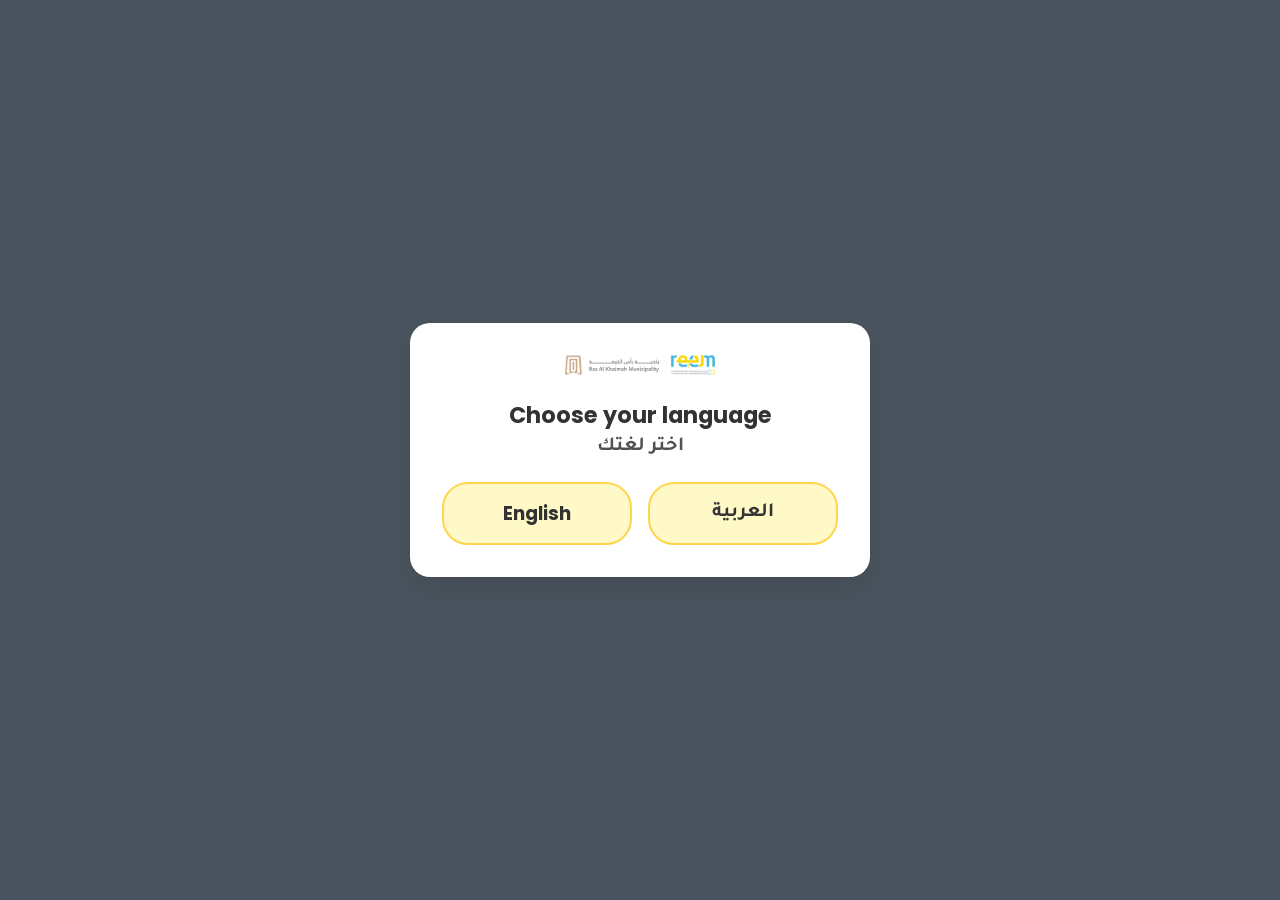
==== commit 0dc57f01: "Add full English/Arabic bilingual support - Language gate shown first; choice reveals the localized " ====
--- a/index.html
+++ b/index.html
@@ -1,432 +1,444 @@
-<!DOCTYPE html>
-<html lang="en">
-<head>
-  <meta charset="UTF-8" />
-  <meta name="viewport" content="width=device-width, initial-scale=1.0" />
-  <title>Watt's The Answer </title>
-  <link href="https://fonts.googleapis.com/css2?family=Poppins:wght@400;600;700&display=swap" rel="stylesheet">
-  <link rel="stylesheet" href="style.css?v=fc32" />
-  <link rel="icon" href="assets/reem-logo-transparent.png" />
-  <!-- SheetJS library for reading Excel files -->
-  <script src="https://cdn.sheetjs.com/xlsx-0.20.1/package/dist/xlsx.full.min.js"></script>
-  <!-- html2canvas for certificate image generation -->
-  <script src="https://cdnjs.cloudflare.com/ajax/libs/html2canvas/1.4.1/html2canvas.min.js"></script>
-  <!-- jsPDF for PDF generation on desktop -->
-  <script src="https://cdnjs.cloudflare.com/ajax/libs/jspdf/2.5.1/jspdf.umd.min.js"></script>
-</head>
-<body>
-  <video class="bg-video" id="bgVideo" autoplay muted playsinline preload="auto">
-    <source src="assets/bg-city.mp4?v=hq1" type="video/mp4">
-  </video>
-  <div class="top-toggles">
-    <button id="soundToggle" class="sound-toggle" aria-label="Toggle sound effects" aria-pressed="false">
-      <svg class="sound-on" viewBox="0 0 24 24" fill="currentColor" aria-hidden="true">
-        <path d="M3 9.5 V14.5 H7.5 L13 19 V5 L7.5 9.5 Z"/>
-        <path d="M16 8 Q19 12 16 16" stroke="currentColor" stroke-width="1.8" fill="none" stroke-linecap="round"/>
-        <path d="M18.5 6 Q22.5 12 18.5 18" stroke="currentColor" stroke-width="1.8" fill="none" stroke-linecap="round"/>
-      </svg>
-      <svg class="sound-off" viewBox="0 0 24 24" fill="currentColor" aria-hidden="true">
-        <path d="M3 9.5 V14.5 H7.5 L13 19 V5 L7.5 9.5 Z"/>
-        <line x1="16" y1="8" x2="22" y2="16" stroke="currentColor" stroke-width="1.8" stroke-linecap="round"/>
-        <line x1="22" y1="8" x2="16" y2="16" stroke="currentColor" stroke-width="1.8" stroke-linecap="round"/>
-      </svg>
-    </button>
-  </div>
-  <div class="modal active" id="startScreen" role="dialog" aria-labelledby="startScreenTitle">
-    <div class="powered-by floating">
-      <span class="powered-by-text">Powered by</span>
-      <img src="assets/reem-logo-transparent.png" alt="RAK Municipality REEM Logo" class="powered-by-logo">
-    </div>
-    <div class="modal-content">
-      <div class="game-titles">
-        <h1 class="game-main-title" id="startScreenTitle">WATT'S THE ANSWER</h1>
-      </div>
-      <div class="player-name-input">
-        <input type="text" id="playerNameInput" class="name-input" placeholder="Your name..." maxlength="30" aria-required="true" />
-        <small class="name-validation" id="nameValidation" style="display: none; color: #F44336;">Please enter your name to start</small>
-      </div>
-      <div class="start-buttons" role="group" aria-label="Game options">
-        <button class="modal-button icon-btn side-btn" id="leaderboardBtn" aria-label="View leaderboard" title="Leaderboard">
-          <img src="assets/icons/leaderboard.svg" alt="" class="btn-icon" />
-        </button>
-        <button class="modal-button icon-btn play-btn-big" id="startGameBtn" aria-label="Start a new game" title="Start Game">
-          <img src="assets/icons/play.svg" alt="" class="btn-icon" />
-        </button>
-        <button class="modal-button icon-btn side-btn" id="helpBtn" aria-label="View game rules and information" title="More Info">
-          <img src="assets/icons/more-info.svg" alt="" class="btn-icon" />
-        </button>
-      </div>
-    </div>
-  </div>
-
-  <div class="modal" id="leaderboardModal" role="dialog" aria-labelledby="leaderboardTitle">
-    <div class="modal-content">
-      <h2 class="modal-title" id="leaderboardTitle">Top 15 Players</h2>
-      <div class="leaderboard-container">
-        <table class="leaderboard-table" id="leaderboardTable" aria-label="Leaderboard scores">
-          <thead>
-            <tr>
-              <th scope="col">Rank</th>
-              <th scope="col">Name</th>
-              <th scope="col">Time</th>
-              <th scope="col">Score</th>
-            </tr>
-          </thead>
-          <tbody id="leaderboardTableBody">
-          </tbody>
-        </table>
-      </div>
-      <button class="modal-button skip-back-btn skip-back-btn-wide" id="backToStartBtn" aria-label="Return to main menu" title="Back">
-        <svg viewBox="0 0 24 24" fill="currentColor" aria-hidden="true"><path d="M15 6 L7 12 L15 18 Z"/><rect x="5" y="6" width="2" height="12"/></svg>
-        <span class="btn-label">Back</span>
-      </button>
-    </div>
-  </div>
-
-<div class="modal" id="helpModal" role="dialog" aria-labelledby="helpTitle">
-  <div class="modal-content help-modal-content">
-    <h2 class="modal-title" id="helpTitle">More Info</h2>
-    <div class="help-content">
-
-      <div class="help-section">
-        <h3>🎯 The Goal</h3>
-        <p>Answer all questions correctly for a chance to win the grand prize of 1,000,000 points.</p>
-      </div>
-
-      <div class="help-section">
-        <h3>🎮 How It Works</h3>
-        <p>You will face 20 questions in each game and progress through all of them.</p>
-        <ul class="help-list">
-          <li>You move through all questions in order</li>
-          <li>The challenge continues until all 20 are attempted</li>
-        </ul>
-      </div>
-
-      <div class="help-section">
-        <h3>🪜 Climb the Ladder</h3>
-        <ul class="help-list">
-          <li>Correct answers move you up the ladder</li>
-          <li>Wrong answers keep you at the same level</li>
-          <li>You will not lose progress or move backward</li>
-        </ul>
-      </div>
-
-      <div class="help-section">
-        <h3>⏱ Beat the Clock</h3>
-        <ul class="help-list">
-          <li>You have 30 seconds per question</li>
-          <li>If time runs out, it counts as a wrong answer</li>
-        </ul>
-      </div>
-
-      <div class="help-section">
-        <h3>📊 Difficulty by Level</h3>
-        <p>Difficulty increases as you progress:</p>
-        <ul class="help-list">
-          <li>Questions 1–8 → Easy</li>
-          <li>Questions 9–15 → Medium</li>
-          <li>Questions 16–20 → Hard</li>
-        </ul>
-        <p>Keep answering correctly to unlock harder levels.</p>
-      </div>
-
-      <div class="help-section">
-        <h3>🧩 Helplines</h3>
-        <p>Each game includes one use per helpline. Use them wisely:</p>
-        <div class="help-helpline-row"><img class="help-helpline-icon" src="assets/icons/helpline-elimination-used.svg" alt="Elimination icon" /><span><strong>Elimination</strong> – removes one wrong option</span></div>
-        <div class="help-helpline-row"><img class="help-helpline-icon" src="assets/icons/helpline-add-time-used.svg" alt="Add Time icon" /><span><strong>Add Time</strong> – adds +30 seconds</span></div>
-        <div class="help-helpline-row"><img class="help-helpline-icon" src="assets/icons/helpline-skip-used.svg" alt="Skip icon" /><span><strong>Skip Question</strong> – moves to next question with no penalty</span></div>
-      </div>
-
-      <div class="help-section">
-        <h3>🏆 Winning &amp; Glory</h3>
-        <p>After the game, you can:</p>
-        <ul class="help-list">
-          <li>Download a personalised certificate based on your score</li>
-          <li>Join the leaderboard if you're in the Top 15</li>
-          <li>Tiebreaker is based on total time (faster = better rank)</li>
-        </ul>
-      </div>
-
-      <div class="help-footer">
-        <h4>📜 Terms &amp; Conditions</h4>
-        <p>This game is intended for educational and entertainment purposes only.</p>
-        <p>Points have no real-world monetary value.</p>
-        <h4>👏 Acknowledgements</h4>
-        <p>Developed by passionate volunteers:</p>
-        <p><strong>Adam Ghafur</strong></p>
-        <p><strong>Anas Msimir</strong></p>
-        <p><strong>Anna Tresigne</strong></p>
-        <p><strong>Hoor Khleifat</strong></p>
-        <p><strong>Syed Arhaan Ahmed</strong></p>
-      </div>
-    </div>
-    
-    <button class="modal-button skip-back-btn skip-back-btn-wide" id="backToStartFromHelpBtn" aria-label="Return to main menu" title="Back">
-      <svg viewBox="0 0 24 24" fill="currentColor" aria-hidden="true"><path d="M15 6 L7 12 L15 18 Z"/><rect x="5" y="6" width="2" height="12"/></svg>
-      <span class="btn-label">Back</span>
-    </button>
-  </div>
-</div>
-
-  <main class="container" id="gameContainer" role="main">
-    <div class="game-area">
-      <button class="exit-button" id="exitButton" aria-label="Exit game and return to main menu" title="Exit">×</button>
-
-      <div class="logo">
-        <div class="game-titles">
-           <span class="game-main-title">WATT'S THE ANSWER</span>
-        </div>
-      </div>
-
-
-      <!-- Zone transition notification -->
-      <div class="zone-notification" id="zoneNotification">
-        <span class="zone-icon"></span>
-        <span class="zone-text"></span>
-      </div>
-
-      <div class="question-container" role="region" aria-label="Question area">
-        <div class="qcard-top">
-          <div class="question-timer" id="questionTimer" role="timer" aria-live="polite" aria-label="Time remaining">00:30</div>
-          <div class="helplines-block">
-            <div class="lifelines-container" aria-label="Your Helplines">
-              <button class="lifeline" id="fiftyFifty" aria-label="Use elimination helpline" data-tooltip="Elimination — removes one wrong answer">
-                <img src="assets/icons/helpline-elimination-used.svg" alt="" class="lifeline-icon" />
-              </button>
-              <button class="lifeline" id="addTime" aria-label="Add extra time to the timer" data-tooltip="Add Time — adds 30 extra seconds">
-                <img src="assets/icons/helpline-add-time-used.svg" alt="" class="lifeline-icon" />
-              </button>
-              <button class="lifeline" id="skipQuestion" aria-label="Skip the current question" data-tooltip="Skip — skip to the next question">
-                <img src="assets/icons/helpline-skip-used.svg" alt="" class="lifeline-icon" />
-              </button>
-            </div>
-            <span class="helplines-label">HELPLINES</span>
-          </div>
-          <div class="points-and-progress">
-            <div class="points-pill" id="pointsPill" aria-live="polite">0 Points</div>
-            <div class="questions-counter" id="questionsCounter" aria-live="polite">1 / 20</div>
-          </div>
-        </div>
-        <div class="question" id="question" aria-live="polite">Loading question...</div>
-        <div class="options" id="options" role="group" aria-label="Answer options - use keys A, B, C, D or 1, 2, 3, 4 to select"></div>
-        <div class="qcard-bottom">
-          <div class="level-row" id="levelRow" aria-label="Progress through difficulty zones">
-            <div class="level-zone level-zone-easy" data-zone="easy">
-              <div class="level-bar-wrap">
-                <div class="level-building-layer">
-                  <img class="level-piece level-piece-outline" src="assets/icons/level-easy-building.svg" alt="" />
-                  <img class="level-piece level-piece-fill" id="levelFillEasy" src="" alt="" />
-                </div>
-                <div class="level-dots" id="levelDotsEasy"></div>
-              </div>
-            </div>
-            <div class="level-zone level-zone-medium" data-zone="medium">
-              <div class="level-bar-wrap">
-                <div class="level-building-layer">
-                  <img class="level-piece level-piece-outline" src="assets/icons/level-medium-building.svg" alt="" />
-                  <img class="level-piece level-piece-fill" id="levelFillMedium" src="" alt="" />
-                </div>
-                <div class="level-dots" id="levelDotsMedium"></div>
-              </div>
-            </div>
-            <div class="level-zone level-zone-hard" data-zone="hard">
-              <div class="level-bar-wrap">
-                <div class="level-building-layer">
-                  <img class="level-piece level-piece-outline" src="assets/icons/level-hard-building.svg" alt="" />
-                  <img class="level-piece level-piece-fill" id="levelFillHard" src="" alt="" />
-                </div>
-                <div class="level-dots" id="levelDotsHard"></div>
-              </div>
-            </div>
-          </div>
-        </div>
-      </div>
-
-      <div class="footer-logos">
-        <img src="assets/reem-logo-transparent.png" alt="RAK Municipality REEM Logo" />
-      </div>
-    </div>
-
-    <aside class="money-ladder" id="moneyLadder" role="complementary" aria-label="Prize money ladder" hidden></aside>
-  </main>
-
-  <!-- Pre-game helpline explainer -->
-  <div class="modal" id="lifelineExplainerModal" role="dialog" aria-labelledby="lifelineExplainerTitle">
-    <div class="modal-content lifeline-explainer">
-      <h2 class="modal-title" id="lifelineExplainerTitle">Your Helplines</h2>
-      <p class="explainer-subtitle">You get one of each per game. Use them wisely!</p>
-      <div class="explainer-items">
-        <div class="explainer-item">
-          <div class="explainer-icon explainer-helpline-icon">
-            <img src="assets/icons/helpline-elimination-used.svg" alt="" />
-          </div>
-          <div class="explainer-text">
-            <strong>Elimination</strong>
-            <span>Removes one wrong answer</span>
-          </div>
-        </div>
-        <div class="explainer-item">
-          <div class="explainer-icon explainer-helpline-icon">
-            <img src="assets/icons/helpline-add-time-used.svg" alt="" />
-          </div>
-          <div class="explainer-text">
-            <strong>Add Time</strong>
-            <span>Adds 30 extra seconds</span>
-          </div>
-        </div>
-        <div class="explainer-item">
-          <div class="explainer-icon explainer-helpline-icon">
-            <img src="assets/icons/helpline-skip-used.svg" alt="" />
-          </div>
-          <div class="explainer-text">
-            <strong>Skip</strong>
-            <span>Skip to the next question</span>
-          </div>
-        </div>
-      </div>
-      <button class="modal-button" id="lifelineExplainerOk">Got it!</button>
-    </div>
-  </div>
-
-  <!-- Pre-game level / difficulty explainer -->
-  <div class="modal" id="levelExplainerModal" role="dialog" aria-labelledby="levelExplainerTitle">
-    <div class="modal-content lifeline-explainer">
-      <h2 class="modal-title" id="levelExplainerTitle">Climbing the Ladder</h2>
-      <p class="explainer-subtitle">The game has 3 difficulty levels</p>
-      <div class="explainer-items">
-        <div class="explainer-item">
-          <div class="explainer-icon explainer-level-icon">
-            <img src="assets/icons/level-easy.svg" alt="" />
-          </div>
-          <div class="explainer-text">
-            <strong>Easy — Questions 1 to 8</strong>
-            <span>Build the basics. 100 to 8,000 points.</span>
-          </div>
-        </div>
-        <div class="explainer-item">
-          <div class="explainer-icon explainer-level-icon">
-            <img src="assets/icons/level-medium.svg" alt="" />
-          </div>
-          <div class="explainer-text">
-            <strong>Medium — Questions 9 to 15</strong>
-            <span>Step it up. 10,000 to 150,000 points.</span>
-          </div>
-        </div>
-        <div class="explainer-item">
-          <div class="explainer-icon explainer-level-icon">
-            <img src="assets/icons/level-hard.svg" alt="" />
-          </div>
-          <div class="explainer-text">
-            <strong>Hard — Questions 16 to 20</strong>
-            <span>The big leagues. 250,000 to 1,000,000 points.</span>
-          </div>
-        </div>
-      </div>
-      <button class="modal-button" id="levelExplainerOk">Got it!</button>
-    </div>
-  </div>
-
-  <!-- In-game helpline chooser popup -->
-  <div class="modal" id="lifelineChooserModal" role="dialog" aria-labelledby="lifelineChooserTitle">
-    <div class="modal-content lifeline-chooser">
-      <h2 class="modal-title" id="lifelineChooserTitle">Choose a Helpline</h2>
-      <div class="chooser-items">
-        <button class="chooser-item" id="chooserElimination">
-          <div class="explainer-icon">
-            <svg viewBox="0 0 24 24" fill="none" stroke="currentColor" stroke-width="2"><path d="M6 14 L9 17 L18 8"/><line x1="6" y1="8" x2="14" y2="8"/></svg>
-          </div>
-          <div class="explainer-text">
-            <strong>Elimination</strong>
-            <span>Removes one wrong answer</span>
-          </div>
-        </button>
-        <button class="chooser-item" id="chooserAddTime">
-          <div class="explainer-icon">
-            <svg viewBox="0 0 24 24" fill="none" stroke="currentColor" stroke-width="2"><circle cx="12" cy="13" r="8"/><polyline points="12,9 12,13 15,15"/><line x1="9" y1="3" x2="15" y2="3"/></svg>
-          </div>
-          <div class="explainer-text">
-            <strong>Add Time</strong>
-            <span>Adds 30 extra seconds</span>
-          </div>
-        </button>
-        <button class="chooser-item" id="chooserSkip">
-          <div class="explainer-icon">
-            <svg viewBox="0 0 24 24" fill="currentColor"><path d="M5 5 L13 12 L5 19 Z"/><rect x="15" y="5" width="3" height="14"/></svg>
-          </div>
-          <div class="explainer-text">
-            <strong>Skip</strong>
-            <span>Skip to the next question</span>
-          </div>
-        </button>
-      </div>
-      <button class="modal-button chooser-cancel" id="chooserCancel">Cancel</button>
-    </div>
-  </div>
-
-  <div class="modal" id="resultModal" role="dialog" aria-labelledby="resultTitle" aria-describedby="resultMessage">
-    <div class="modal-content">
-      <h2 class="modal-title" id="resultTitle">Result</h2>
-      <div class="questions-left" id="resultQuestionsLeft" aria-live="polite"></div>
-      <div class="modal-message" id="resultMessage" aria-live="polite">Your answer was correct!</div>
-      <button class="modal-button" id="resultButton" aria-label="Continue to next question">Continue</button>
-    </div>
-  </div>
-
-  <div class="modal" id="certificateModal" role="dialog" aria-labelledby="certificateTitle">
-    <div class="modal-content">
-
-      <div class="certificate-wrapper" role="img" aria-label="Your achievement certificate">
-        <div class="certificate-content">
-            <div class="certificate-header">
-                <div class="logo-container">
-                    <img src="assets/reem-logo-transparent.png" alt="RAK Municipality REEM Logo" class="certificate-logo">
-                </div>
-            </div>
-
-            <div class="certificate-body">
-                <h2 class="main-title" id="certificateTitle">Certificate of Achievement</h2>
-                <div class="game-title">Watt's The Answer</div>
-                <div class="presented-text">This certificate is awarded to</div>
-
-                <div class="recipient-name" id="certificateName">Player Name</div>
-
-                <div class="achievement-text">
-                    For your excellent achievement in the game, winning a grand total of:
-                </div>
-
-                <div class="winning-amount" id="certificateAmount">0 Points</div>
-            </div>
-
-            <div class="certificate-footer">
-                <span>Date Awarded: <span id="certificateDate"></span></span>
-            </div>
-        </div>
-      </div>
-
-      <div class="name-input-container" id="nameInputContainer" style="display: none;">
-        <label for="nameInput" class="visually-hidden">Enter your name</label>
-        <input type="text" class="name-input" id="nameInput" placeholder="Enter your name" aria-describedby="validationMessage" />
-        <small class="validation-message" id="validationMessage" style="display: none; color: red;" role="alert"></small>
-        <button class="modal-button" id="submitNameBtn">Submit</button>
-      </div>
-
-      <div class="certificate-buttons" role="group" aria-label="Certificate actions">
-        <button class="modal-button" id="addToLeaderboardBtn" style="display: none;" aria-label="Add your score to the leaderboard">Add to Leaderboard</button>
-        <button class="modal-button cert-download-btn" id="downloadCertificateBtn" aria-label="Download your certificate" title="Download Certificate">
-          <svg viewBox="0 0 24 24" fill="none" stroke="currentColor" stroke-width="2" aria-hidden="true"><path d="M12 4 V15" stroke-linecap="round"/><path d="M7 11 L12 16 L17 11" stroke-linecap="round" stroke-linejoin="round"/><line x1="6" y1="19" x2="18" y2="19" stroke-linecap="round"/></svg>
-        </button>
-        <button class="modal-button cert-play-again-btn" id="playAgain" aria-label="Start a new game" title="Play Again">
-          <svg viewBox="0 0 24 24" fill="currentColor" aria-hidden="true"><path d="M9 6.5 L17 12 L9 17.5 Z"/></svg>
-        </button>
-      </div>
-    </div>
-  </div>
-
-  <audio id="correctSound" src="assets/correct.mp3" preload="auto"></audio>
-  <audio id="wrongSound" src="assets/wrong.mp3" preload="auto"></audio>
-  <audio id="clickSound" src="assets/click.mp3" preload="auto"></audio>
-
-  <script type="module" src="script.js?v=fc30"></script>
-</body>
-</html>+<!DOCTYPE html>
+<html lang="en">
+<head>
+  <meta charset="UTF-8" />
+  <meta name="viewport" content="width=device-width, initial-scale=1.0" />
+  <title>Watt's The Answer </title>
+  <link href="https://fonts.googleapis.com/css2?family=Poppins:wght@400;600;700&family=Tajawal:wght@400;500;700&display=swap" rel="stylesheet">
+  <link rel="stylesheet" href="style.css?v=fc48" />
+  <link rel="icon" href="assets/reem-logo-transparent.png" />
+  <!-- SheetJS library for reading Excel files -->
+  <script src="https://cdn.sheetjs.com/xlsx-0.20.1/package/dist/xlsx.full.min.js"></script>
+  <!-- html2canvas for certificate image generation -->
+  <script src="https://cdnjs.cloudflare.com/ajax/libs/html2canvas/1.4.1/html2canvas.min.js"></script>
+  <!-- jsPDF for PDF generation on desktop -->
+  <script src="https://cdnjs.cloudflare.com/ajax/libs/jspdf/2.5.1/jspdf.umd.min.js"></script>
+</head>
+<body class="gate-open">
+  <video class="bg-video" id="bgVideo" autoplay muted playsinline preload="auto">
+    <source src="assets/bg-city.mp4?v=hq1" type="video/mp4">
+  </video>
+
+  <!-- Language gate: the first thing shown, before the game UI -->
+  <div class="modal language-gate active" id="languageGate" role="dialog" aria-modal="true" aria-label="Choose your language">
+    <div class="modal-content language-gate-content">
+      <img src="assets/reem-logo-transparent.png" alt="RAK Municipality REEM Logo" class="gate-logo" />
+      <h2 class="gate-title">
+        <span class="gate-title-en">Choose your language</span>
+        <span class="gate-title-ar">اختر لغتك</span>
+      </h2>
+      <div class="gate-buttons" role="group" aria-label="Language options">
+        <button class="gate-lang-btn" id="gateEnBtn" data-lang="en">English</button>
+        <button class="gate-lang-btn" id="gateArBtn" data-lang="ar">العربية</button>
+      </div>
+    </div>
+  </div>
+  <!-- Shown only on small landscape screens (phones); iPad landscape is unaffected -->
+  <div class="rotate-prompt" aria-hidden="true">
+    <div class="rotate-prompt-inner">
+      <svg viewBox="0 0 24 24" fill="none" stroke="currentColor" stroke-width="1.6" aria-hidden="true">
+        <rect x="7" y="2.5" width="10" height="19" rx="2"/>
+        <path d="M3 14 a6 6 0 0 1 6 -6" stroke-linecap="round"/>
+        <path d="M9 5 L9 8 L6 8" stroke-linecap="round" stroke-linejoin="round"/>
+      </svg>
+      <p data-i18n="rotate_prompt">Please rotate your device to portrait to play.</p>
+    </div>
+  </div>
+  <div class="top-toggles">
+    <button id="langToggle" class="lang-toggle" data-i18n-aria-label="aria_language" aria-label="Switch language">
+      <span class="lang-toggle-text">ع</span>
+    </button>
+    <button id="soundToggle" class="sound-toggle" aria-label="Toggle sound effects" aria-pressed="false">
+      <svg class="sound-on" viewBox="0 0 24 24" fill="currentColor" aria-hidden="true">
+        <path d="M3 9.5 V14.5 H7.5 L13 19 V5 L7.5 9.5 Z"/>
+        <path d="M16 8 Q19 12 16 16" stroke="currentColor" stroke-width="1.8" fill="none" stroke-linecap="round"/>
+        <path d="M18.5 6 Q22.5 12 18.5 18" stroke="currentColor" stroke-width="1.8" fill="none" stroke-linecap="round"/>
+      </svg>
+      <svg class="sound-off" viewBox="0 0 24 24" fill="currentColor" aria-hidden="true">
+        <path d="M3 9.5 V14.5 H7.5 L13 19 V5 L7.5 9.5 Z"/>
+        <line x1="16" y1="8" x2="22" y2="16" stroke="currentColor" stroke-width="1.8" stroke-linecap="round"/>
+        <line x1="22" y1="8" x2="16" y2="16" stroke="currentColor" stroke-width="1.8" stroke-linecap="round"/>
+      </svg>
+    </button>
+  </div>
+  <div class="modal" id="startScreen" role="dialog" aria-labelledby="startScreenTitle">
+    <div class="powered-by floating">
+      <span class="powered-by-text" data-i18n="powered_by">Powered by</span>
+      <img src="assets/reem-logo-transparent.png" alt="RAK Municipality REEM Logo" class="powered-by-logo">
+    </div>
+    <div class="modal-content">
+      <div class="game-titles">
+        <h1 class="game-main-title" id="startScreenTitle">WATT'S THE ANSWER</h1>
+      </div>
+      <div class="player-name-input">
+        <input type="text" id="playerNameInput" class="name-input" placeholder="Your name..." data-i18n-placeholder="name_placeholder" maxlength="30" aria-required="true" />
+        <small class="name-validation" id="nameValidation" style="display: none; color: #F44336;" data-i18n="name_validation">Please enter your name to start</small>
+      </div>
+      <div class="start-buttons" role="group" aria-label="Game options">
+        <button class="modal-button icon-btn side-btn" id="leaderboardBtn" data-i18n-aria-label="aria_leaderboard" data-i18n-title="aria_leaderboard" aria-label="View leaderboard" title="Leaderboard">
+          <img src="assets/icons/leaderboard.svg" alt="" class="btn-icon" />
+        </button>
+        <button class="modal-button icon-btn play-btn-big" id="startGameBtn" data-i18n-aria-label="aria_start_game" data-i18n-title="aria_start_game" aria-label="Start a new game" title="Start Game">
+          <img src="assets/icons/play.svg" alt="" class="btn-icon" />
+        </button>
+        <button class="modal-button icon-btn side-btn" id="helpBtn" data-i18n-aria-label="aria_more_info" data-i18n-title="aria_more_info" aria-label="View game rules and information" title="More Info">
+          <img src="assets/icons/more-info.svg" alt="" class="btn-icon" />
+        </button>
+      </div>
+    </div>
+  </div>
+
+  <div class="modal" id="leaderboardModal" role="dialog" aria-labelledby="leaderboardTitle">
+    <div class="modal-content">
+      <h2 class="modal-title" id="leaderboardTitle" data-i18n="leaderboard_title">Top 15 Players</h2>
+      <div class="leaderboard-container">
+        <table class="leaderboard-table" id="leaderboardTable" aria-label="Leaderboard scores">
+          <thead>
+            <tr>
+              <th scope="col" data-i18n="col_rank">Rank</th>
+              <th scope="col" data-i18n="col_name">Name</th>
+              <th scope="col" data-i18n="col_time">Time</th>
+              <th scope="col" data-i18n="col_score">Score</th>
+            </tr>
+          </thead>
+          <tbody id="leaderboardTableBody">
+          </tbody>
+        </table>
+      </div>
+      <button class="modal-button skip-back-btn skip-back-btn-wide" id="backToStartBtn" aria-label="Return to main menu" title="Back">
+        <svg viewBox="0 0 24 24" fill="currentColor" aria-hidden="true"><path d="M15 6 L7 12 L15 18 Z"/><rect x="5" y="6" width="2" height="12"/></svg>
+        <span class="btn-label" data-i18n="back">Back</span>
+      </button>
+    </div>
+  </div>
+
+<div class="modal" id="helpModal" role="dialog" aria-labelledby="helpTitle">
+  <div class="modal-content help-modal-content">
+    <h2 class="modal-title" id="helpTitle" data-i18n="help_title">More Info</h2>
+    <div class="help-content">
+
+      <div class="help-section">
+        <h3 data-i18n="help_goal_h">🎯 The Goal</h3>
+        <p data-i18n="help_goal_p">Answer all questions correctly for a chance to win the grand prize of 1,000,000 points.</p>
+      </div>
+
+      <div class="help-section">
+        <h3 data-i18n="help_how_h">🎮 How It Works</h3>
+        <p data-i18n="help_how_p">You will face 20 questions in each game and progress through all of them.</p>
+        <ul class="help-list">
+          <li data-i18n="help_how_li1">You move through all questions in order</li>
+          <li data-i18n="help_how_li2">The challenge continues until all 20 are attempted</li>
+        </ul>
+      </div>
+
+      <div class="help-section">
+        <h3 data-i18n="help_ladder_h">🪜 Climb the Ladder</h3>
+        <ul class="help-list">
+          <li data-i18n="help_ladder_li1">Correct answers move you up the ladder</li>
+          <li data-i18n="help_ladder_li2">Wrong answers keep you at the same level</li>
+          <li data-i18n="help_ladder_li3">You will not lose progress or move backward</li>
+        </ul>
+      </div>
+
+      <div class="help-section">
+        <h3 data-i18n="help_clock_h">⏱ Beat the Clock</h3>
+        <ul class="help-list">
+          <li data-i18n="help_clock_li1">You have 30 seconds per question</li>
+          <li data-i18n="help_clock_li2">If time runs out, it counts as a wrong answer</li>
+        </ul>
+      </div>
+
+      <div class="help-section">
+        <h3 data-i18n="help_diff_h">📊 Difficulty by Level</h3>
+        <p data-i18n="help_diff_p">Questions get harder the more correct answers you give:</p>
+        <ul class="help-list">
+          <li data-i18n="help_diff_li1">First 8 correct answers → Easy</li>
+          <li data-i18n="help_diff_li2">Next 7 correct answers → Medium</li>
+          <li data-i18n="help_diff_li3">Last 5 correct answers → Hard</li>
+        </ul>
+        <p data-i18n="help_diff_p2">A wrong answer keeps you at the same level, so the difficulty only goes up when you answer correctly.</p>
+      </div>
+
+      <div class="help-section">
+        <h3 data-i18n="help_help_h">🧩 Helplines</h3>
+        <p data-i18n="help_help_p">Each game includes one use per helpline. Use them wisely:</p>
+        <div class="help-helpline-row"><img class="help-helpline-icon" src="assets/icons/helpline-elimination-used.svg" alt="Elimination icon" /><span data-i18n="help_help_elim"><strong>Elimination</strong> – removes one wrong option</span></div>
+        <div class="help-helpline-row"><img class="help-helpline-icon" src="assets/icons/helpline-add-time-used.svg" alt="Add Time icon" /><span data-i18n="help_help_time"><strong>Add Time</strong> – adds +30 seconds</span></div>
+        <div class="help-helpline-row"><img class="help-helpline-icon" src="assets/icons/helpline-skip-used.svg" alt="Skip icon" /><span data-i18n="help_help_skip"><strong>Skip Question</strong> – moves to next question with no penalty</span></div>
+      </div>
+
+      <div class="help-section">
+        <h3 data-i18n="help_win_h">🏆 Winning &amp; Glory</h3>
+        <p data-i18n="help_win_p">After the game, you can:</p>
+        <ul class="help-list">
+          <li data-i18n="help_win_li1">Download a personalised certificate based on your score</li>
+          <li data-i18n="help_win_li2">Join the leaderboard if you're in the Top 15</li>
+          <li data-i18n="help_win_li3">Tiebreaker is based on total time (faster = better rank)</li>
+        </ul>
+      </div>
+
+      <div class="help-footer">
+        <h4 data-i18n="help_terms_h">📜 Terms &amp; Conditions</h4>
+        <p data-i18n="help_terms_p1">This game is intended for educational and entertainment purposes only.</p>
+        <p data-i18n="help_terms_p2">Points have no real-world monetary value.</p>
+        <h4 data-i18n="help_ack_h">👏 Acknowledgements</h4>
+        <p data-i18n="help_ack_p">Developed by passionate volunteers:</p>
+        <p><strong>Adam Ghafur</strong></p>
+        <p><strong>Anas Msimir</strong></p>
+        <p><strong>Anna Tresigne</strong></p>
+        <p><strong>Hoor Khleifat</strong></p>
+        <p><strong>Syed Arhaan Ahmed</strong></p>
+      </div>
+    </div>
+
+    <button class="modal-button skip-back-btn skip-back-btn-wide" id="backToStartFromHelpBtn" aria-label="Return to main menu" title="Back">
+      <svg viewBox="0 0 24 24" fill="currentColor" aria-hidden="true"><path d="M15 6 L7 12 L15 18 Z"/><rect x="5" y="6" width="2" height="12"/></svg>
+      <span class="btn-label" data-i18n="back">Back</span>
+    </button>
+  </div>
+</div>
+
+  <main class="container" id="gameContainer" role="main">
+    <div class="game-area">
+      <button class="exit-button" id="exitButton" data-i18n-aria-label="aria_exit" data-i18n-title="aria_exit" aria-label="Exit game and return to main menu" title="Exit">×</button>
+
+      <div class="logo">
+        <div class="game-titles">
+           <span class="game-main-title">WATT'S THE ANSWER</span>
+        </div>
+      </div>
+
+
+      <!-- Zone transition notification -->
+      <div class="zone-notification" id="zoneNotification">
+        <span class="zone-icon"></span>
+        <span class="zone-text"></span>
+      </div>
+
+      <div class="question-container" role="region" aria-label="Question area">
+        <div class="qcard-top">
+          <div class="question-timer" id="questionTimer" role="timer" aria-live="polite" aria-label="Time remaining">00:30</div>
+          <div class="helplines-block">
+            <div class="lifelines-container" aria-label="Your Helplines">
+              <button class="lifeline" id="fiftyFifty" aria-label="Use elimination helpline" data-tooltip="Elimination — removes one wrong answer">
+                <img src="assets/icons/helpline-elimination-used.svg" alt="" class="lifeline-icon" />
+              </button>
+              <button class="lifeline" id="addTime" aria-label="Add extra time to the timer" data-tooltip="Add Time — adds 30 extra seconds">
+                <img src="assets/icons/helpline-add-time-used.svg" alt="" class="lifeline-icon" />
+              </button>
+              <button class="lifeline" id="skipQuestion" aria-label="Skip the current question" data-tooltip="Skip — skip to the next question">
+                <img src="assets/icons/helpline-skip-used.svg" alt="" class="lifeline-icon" />
+              </button>
+            </div>
+            <span class="helplines-label" data-i18n="helplines_label">HELPLINES</span>
+          </div>
+          <div class="points-and-progress">
+            <div class="points-pill" id="pointsPill" aria-live="polite">0 Points</div>
+            <div class="questions-counter" id="questionsCounter" aria-live="polite">1 / 20</div>
+          </div>
+        </div>
+        <div class="question" id="question" aria-live="polite">Loading question...</div>
+        <div class="options" id="options" role="group" aria-label="Answer options - use keys A, B, C, D or 1, 2, 3, 4 to select"></div>
+        <div class="qcard-bottom">
+          <div class="level-row" id="levelRow" aria-label="Progress through difficulty zones">
+            <div class="level-zone level-zone-easy" data-zone="easy">
+              <div class="level-bar-wrap">
+                <div class="level-building-layer">
+                  <img class="level-piece level-piece-outline" src="assets/icons/level-easy-building.svg" alt="" />
+                  <img class="level-piece level-piece-fill" id="levelFillEasy" src="" alt="" />
+                </div>
+                <div class="level-dots" id="levelDotsEasy"></div>
+              </div>
+            </div>
+            <div class="level-zone level-zone-medium" data-zone="medium">
+              <div class="level-bar-wrap">
+                <div class="level-building-layer">
+                  <img class="level-piece level-piece-outline" src="assets/icons/level-medium-building.svg" alt="" />
+                  <img class="level-piece level-piece-fill" id="levelFillMedium" src="" alt="" />
+                </div>
+                <div class="level-dots" id="levelDotsMedium"></div>
+              </div>
+            </div>
+            <div class="level-zone level-zone-hard" data-zone="hard">
+              <div class="level-bar-wrap">
+                <div class="level-building-layer">
+                  <img class="level-piece level-piece-outline" src="assets/icons/level-hard-building.svg" alt="" />
+                  <img class="level-piece level-piece-fill" id="levelFillHard" src="" alt="" />
+                </div>
+                <div class="level-dots" id="levelDotsHard"></div>
+              </div>
+            </div>
+          </div>
+        </div>
+      </div>
+
+      <div class="footer-logos">
+        <img src="assets/reem-logo-transparent.png" alt="RAK Municipality REEM Logo" />
+      </div>
+    </div>
+
+    <aside class="money-ladder" id="moneyLadder" role="complementary" aria-label="Prize money ladder" hidden></aside>
+  </main>
+
+  <!-- Pre-game helpline explainer -->
+  <div class="modal" id="lifelineExplainerModal" role="dialog" aria-labelledby="lifelineExplainerTitle">
+    <div class="modal-content lifeline-explainer">
+      <h2 class="modal-title" id="lifelineExplainerTitle" data-i18n="lifeline_title">Your Helplines</h2>
+      <p class="explainer-subtitle" data-i18n="lifeline_subtitle">You get one of each per game. Use them wisely!</p>
+      <div class="explainer-items">
+        <div class="explainer-item">
+          <div class="explainer-icon explainer-helpline-icon">
+            <img src="assets/icons/helpline-elimination-used.svg" alt="" />
+          </div>
+          <div class="explainer-text">
+            <strong data-i18n="elim_name">Elimination</strong>
+            <span data-i18n="elim_desc">Removes one wrong answer</span>
+          </div>
+        </div>
+        <div class="explainer-item">
+          <div class="explainer-icon explainer-helpline-icon">
+            <img src="assets/icons/helpline-add-time-used.svg" alt="" />
+          </div>
+          <div class="explainer-text">
+            <strong data-i18n="time_name">Add Time</strong>
+            <span data-i18n="time_desc">Adds 30 extra seconds</span>
+          </div>
+        </div>
+        <div class="explainer-item">
+          <div class="explainer-icon explainer-helpline-icon">
+            <img src="assets/icons/helpline-skip-used.svg" alt="" />
+          </div>
+          <div class="explainer-text">
+            <strong data-i18n="skip_name">Skip</strong>
+            <span data-i18n="skip_desc">Skip to the next question</span>
+          </div>
+        </div>
+      </div>
+      <button class="modal-button" id="lifelineExplainerOk" data-i18n="got_it">Got it!</button>
+    </div>
+  </div>
+
+  <!-- Pre-game level / difficulty explainer -->
+  <div class="modal" id="levelExplainerModal" role="dialog" aria-labelledby="levelExplainerTitle">
+    <div class="modal-content lifeline-explainer">
+      <h2 class="modal-title" id="levelExplainerTitle" data-i18n="level_title">Climbing the Ladder</h2>
+      <p class="explainer-subtitle" data-i18n="level_subtitle">The game has 3 difficulty levels</p>
+      <div class="explainer-items">
+        <div class="explainer-item">
+          <div class="explainer-icon explainer-level-icon">
+            <img src="assets/icons/level-easy.svg" alt="" />
+          </div>
+          <div class="explainer-text">
+            <strong data-i18n="level_easy_name">Easy — First 8 correct</strong>
+            <span data-i18n="level_easy_desc">Build the basics. 100 to 8,000 points.</span>
+          </div>
+        </div>
+        <div class="explainer-item">
+          <div class="explainer-icon explainer-level-icon">
+            <img src="assets/icons/level-medium.svg" alt="" />
+          </div>
+          <div class="explainer-text">
+            <strong data-i18n="level_medium_name">Medium — Next 7 correct</strong>
+            <span data-i18n="level_medium_desc">Step it up. 10,000 to 150,000 points.</span>
+          </div>
+        </div>
+        <div class="explainer-item">
+          <div class="explainer-icon explainer-level-icon">
+            <img src="assets/icons/level-hard.svg" alt="" />
+          </div>
+          <div class="explainer-text">
+            <strong data-i18n="level_hard_name">Hard — Last 5 correct</strong>
+            <span data-i18n="level_hard_desc">The big leagues. 250,000 to 1,000,000 points.</span>
+          </div>
+        </div>
+      </div>
+      <button class="modal-button" id="levelExplainerOk" data-i18n="got_it">Got it!</button>
+    </div>
+  </div>
+
+  <!-- In-game helpline chooser popup -->
+  <div class="modal" id="lifelineChooserModal" role="dialog" aria-labelledby="lifelineChooserTitle">
+    <div class="modal-content lifeline-chooser">
+      <h2 class="modal-title" id="lifelineChooserTitle" data-i18n="chooser_title">Choose a Helpline</h2>
+      <div class="chooser-items">
+        <button class="chooser-item" id="chooserElimination">
+          <div class="explainer-icon">
+            <svg viewBox="0 0 24 24" fill="none" stroke="currentColor" stroke-width="2"><path d="M6 14 L9 17 L18 8"/><line x1="6" y1="8" x2="14" y2="8"/></svg>
+          </div>
+          <div class="explainer-text">
+            <strong data-i18n="elim_name">Elimination</strong>
+            <span data-i18n="elim_desc">Removes one wrong answer</span>
+          </div>
+        </button>
+        <button class="chooser-item" id="chooserAddTime">
+          <div class="explainer-icon">
+            <svg viewBox="0 0 24 24" fill="none" stroke="currentColor" stroke-width="2"><circle cx="12" cy="13" r="8"/><polyline points="12,9 12,13 15,15"/><line x1="9" y1="3" x2="15" y2="3"/></svg>
+          </div>
+          <div class="explainer-text">
+            <strong data-i18n="time_name">Add Time</strong>
+            <span data-i18n="time_desc">Adds 30 extra seconds</span>
+          </div>
+        </button>
+        <button class="chooser-item" id="chooserSkip">
+          <div class="explainer-icon">
+            <svg viewBox="0 0 24 24" fill="currentColor"><path d="M5 5 L13 12 L5 19 Z"/><rect x="15" y="5" width="3" height="14"/></svg>
+          </div>
+          <div class="explainer-text">
+            <strong data-i18n="skip_name">Skip</strong>
+            <span data-i18n="skip_desc">Skip to the next question</span>
+          </div>
+        </button>
+      </div>
+      <button class="modal-button chooser-cancel" id="chooserCancel" data-i18n="cancel">Cancel</button>
+    </div>
+  </div>
+
+  <div class="modal" id="resultModal" role="dialog" aria-labelledby="resultTitle" aria-describedby="resultMessage">
+    <div class="modal-content">
+      <h2 class="modal-title" id="resultTitle" data-i18n="result_title">Result</h2>
+      <div class="questions-left" id="resultQuestionsLeft" aria-live="polite"></div>
+      <div class="modal-message" id="resultMessage" aria-live="polite" data-i18n="result_default_msg">Your answer was correct!</div>
+      <button class="modal-button" id="resultButton" aria-label="Continue to next question" data-i18n="continue">Continue</button>
+    </div>
+  </div>
+
+  <div class="modal" id="certificateModal" role="dialog" aria-labelledby="certificateTitle">
+    <div class="modal-content">
+
+      <div class="certificate-wrapper certificate-wrapper-v2" role="img" aria-label="Your achievement certificate">
+        <img class="certificate-template" src="assets/certificate-template.svg" alt="" />
+        <div class="cert-name-overlay">
+          <div class="cert-name-mask"></div>
+          <div class="cert-name" id="certificateName">Player Name</div>
+        </div>
+        <div class="cert-amount-overlay" id="certificateAmount">0 Points</div>
+        <div class="cert-date-overlay" id="certificateDate"></div>
+        <h2 class="visually-hidden" id="certificateTitle">Certificate of Achievement</h2>
+      </div>
+
+      <div class="name-input-container" id="nameInputContainer" style="display: none;">
+        <label for="nameInput" class="visually-hidden">Enter your name</label>
+        <input type="text" class="name-input" id="nameInput" placeholder="Enter your name" data-i18n-placeholder="cert_name_placeholder" aria-describedby="validationMessage" />
+        <small class="validation-message" id="validationMessage" style="display: none; color: red;" role="alert"></small>
+        <button class="modal-button" id="submitNameBtn" data-i18n="submit">Submit</button>
+      </div>
+
+      <div class="certificate-buttons" role="group" aria-label="Certificate actions">
+        <button class="modal-button" id="addToLeaderboardBtn" style="display: none;" data-i18n="add_to_leaderboard" aria-label="Add your score to the leaderboard">Add to Leaderboard</button>
+        <button class="modal-button cert-download-btn" id="downloadCertificateBtn" data-i18n-aria-label="download_certificate" data-i18n-title="download_certificate" aria-label="Download your certificate" title="Download Certificate">
+          <svg viewBox="0 0 24 24" fill="none" stroke="currentColor" stroke-width="2" aria-hidden="true"><path d="M12 4 V15" stroke-linecap="round"/><path d="M7 11 L12 16 L17 11" stroke-linecap="round" stroke-linejoin="round"/><line x1="6" y1="19" x2="18" y2="19" stroke-linecap="round"/></svg>
+        </button>
+        <button class="modal-button cert-play-again-btn" id="playAgain" data-i18n-aria-label="play_again" data-i18n-title="play_again" aria-label="Start a new game" title="Play Again">
+          <svg viewBox="0 0 24 24" fill="currentColor" aria-hidden="true"><path d="M9 6.5 L17 12 L9 17.5 Z"/></svg>
+        </button>
+      </div>
+    </div>
+  </div>
+
+  <audio id="correctSound" src="assets/correct.mp3" preload="auto"></audio>
+  <audio id="wrongSound" src="assets/wrong.mp3" preload="auto"></audio>
+  <audio id="clickSound" src="assets/click.mp3" preload="auto"></audio>
+
+  <script type="module" src="script.js?v=fc49"></script>
+</body>
+</html>
--- a/style.css
+++ b/style.css
@@ -803,11 +803,9 @@
   }
 
   .certificate-buttons {
-    flex-direction: column;
-    width: 100%;
-  }
-
-  .certificate-buttons .modal-button {
+    flex-direction: row;
+    flex-wrap: wrap;
+    justify-content: center;
     width: 100%;
   }
 }
@@ -1788,6 +1786,96 @@
 /* Hide subtitle-text "by" remnant if anywhere */
 .subtitle-logo-container { display: none; }
 
+/* ---------- Certificate v2 — SVG template + dynamic overlays ---------- */
+#certificateModal .certificate-wrapper-v2 {
+  position: relative;
+  width: 100%;
+  max-width: 1100px;
+  margin: 0 auto;
+  background: #FDF9F6;
+  border-radius: 8px;
+  overflow: hidden;
+  display: block;
+  flex-shrink: 0;
+}
+#certificateModal .certificate-wrapper-v2::before { content: none !important; }
+#certificateModal .certificate-template {
+  display: block;
+  width: 100%;
+  height: auto;
+  pointer-events: none;
+}
+
+/* "Name" overlay sits exactly over the gold italic 'Name' in the SVG */
+#certificateModal .cert-name-overlay {
+  position: absolute;
+  top: 60%;
+  left: 50%;
+  transform: translate(-50%, -50%);
+  width: 56%;
+  height: 7%;
+  display: flex;
+  align-items: center;
+  justify-content: center;
+}
+#certificateModal .cert-name-mask {
+  position: absolute;
+  inset: 0;
+  background: #FDF9F6;
+}
+#certificateModal .cert-name {
+  position: relative;
+  z-index: 1;
+  font-family: 'Georgia', 'Playfair Display', serif;
+  font-style: italic;
+  font-weight: 400;
+  color: #E5BA4A;
+  font-size: 56px; /* overridden in JS proportional to the certificate width */
+  line-height: 1;
+  text-align: center;
+  white-space: nowrap;
+  padding: 0 8px;
+  border: none !important;
+  margin: 0 !important;
+  display: inline-block !important;
+}
+
+/* "1,000 Points." amount overlay */
+#certificateModal .cert-amount-overlay {
+  position: absolute;
+  top: 81%;
+  left: 50%;
+  transform: translate(-50%, -50%);
+  background: #FDF9F6;
+  color: #E5BA4A !important;
+  font-family: 'Poppins', sans-serif;
+  font-weight: 700;
+  font-size: 28px; /* overridden in JS proportional to the certificate width */
+  text-align: center;
+  white-space: nowrap;
+  padding: 8px 24px;
+  line-height: 1.1;
+  letter-spacing: 0.3px;
+}
+
+/* Date overlay at the bottom */
+#certificateModal .cert-date-overlay {
+  position: absolute;
+  top: 91%;
+  left: 50%;
+  transform: translate(-50%, -50%);
+  background: #FDF9F6;
+  color: #003366;
+  font-family: 'Poppins', sans-serif;
+  font-weight: 700;
+  font-size: 15px; /* overridden in JS proportional to the certificate width */
+  text-align: center;
+  white-space: nowrap;
+  padding: 5px 18px;
+  letter-spacing: 0.6px;
+}
+
+
 /* Result modal styling tweak to fit theme */
 #resultModal .modal-content {
   border-radius: 22px !important;
@@ -2558,3 +2646,237 @@
   .level-zone-medium .level-bar-wrap { width: 82px; }
   .level-zone-hard .level-bar-wrap { width: 70px; }
 }
+
+/* --- Rotate-to-portrait prompt (small landscape screens only) --- */
+.rotate-prompt { display: none; }
+@media (orientation: landscape) and (max-height: 500px) {
+  .rotate-prompt {
+    display: flex;
+    position: fixed;
+    inset: 0;
+    z-index: 99999;
+    background: var(--rd-navy);
+    align-items: center;
+    justify-content: center;
+    text-align: center;
+    padding: 1.5rem;
+  }
+  .rotate-prompt-inner {
+    display: flex;
+    flex-direction: column;
+    align-items: center;
+    gap: 1rem;
+    color: #fff;
+    max-width: 360px;
+  }
+  .rotate-prompt-inner svg {
+    width: 64px;
+    height: 64px;
+    color: var(--rd-gold);
+    animation: rotateHint 2.4s ease-in-out infinite;
+  }
+  .rotate-prompt-inner p {
+    font-size: 1.05rem;
+    font-weight: 600;
+    line-height: 1.4;
+  }
+  @keyframes rotateHint {
+    0%, 40% { transform: rotate(0deg); }
+    60%, 100% { transform: rotate(-90deg); }
+  }
+}
+
+/* ============================================================
+   Bilingual (English / Arabic) support — language UI + RTL
+   Appended for the EN/AR feature. Keep at end of file so these
+   rules win on equal specificity.
+   ============================================================ */
+
+/* --- Arabic typography: apply Tajawal when the document is RTL --- */
+html[dir="rtl"] body,
+html[dir="rtl"] button,
+html[dir="rtl"] input,
+html[dir="rtl"] h1, html[dir="rtl"] h2, html[dir="rtl"] h3, html[dir="rtl"] h4,
+html[dir="rtl"] p, html[dir="rtl"] span, html[dir="rtl"] li,
+html[dir="rtl"] td, html[dir="rtl"] th, html[dir="rtl"] strong, html[dir="rtl"] em,
+html[dir="rtl"] .question,
+html[dir="rtl"] .option,
+html[dir="rtl"] .option-text,
+html[dir="rtl"] .modal-title,
+html[dir="rtl"] .modal-message,
+html[dir="rtl"] .modal-button,
+html[dir="rtl"] .name-input,
+html[dir="rtl"] .points-pill,
+html[dir="rtl"] .helplines-label {
+  font-family: 'Tajawal', 'Poppins', sans-serif;
+}
+
+/* Keep the English brand wordmark in its Latin display font even in RTL */
+html[dir="rtl"] .game-main-title {
+  direction: ltr;
+  unicode-bidi: isolate;
+}
+
+/* Numbers (timer, counter, ladder) read more cleanly LTR-isolated in RTL */
+html[dir="rtl"] .question-timer,
+html[dir="rtl"] .questions-counter {
+  direction: ltr;
+  unicode-bidi: isolate;
+}
+
+/* Question + answer text should align to the reading edge in RTL */
+html[dir="rtl"] .question { text-align: center; }
+html[dir="rtl"] .option-text { text-align: right; }
+
+/* --- Language picker on the start screen --- */
+.lang-picker {
+  display: flex;
+  flex-direction: column;
+  align-items: center;
+  gap: 8px;
+  margin: 0 0 14px;
+}
+.lang-picker-label {
+  font-size: 0.85rem;
+  font-weight: 600;
+  color: var(--text-light, #fff);
+  opacity: 0.85;
+}
+.lang-picker-buttons {
+  display: flex;
+  gap: 10px;
+}
+.lang-option {
+  background: rgba(255, 249, 196, 0.92);
+  color: var(--text-dark, #1a1a1a);
+  border: 2px solid var(--background-dark, #0b2a4a);
+  border-radius: 20px;
+  padding: 7px 20px;
+  font-size: 0.95rem;
+  font-weight: 700;
+  cursor: pointer;
+  transition: all 0.18s ease;
+}
+.lang-option:hover { transform: translateY(-1px); }
+.lang-option.active {
+  background: var(--primary-accent, #f3a712);
+  color: #fff;
+  border-color: var(--primary-accent, #f3a712);
+  box-shadow: 0 4px 12px rgba(0, 0, 0, 0.25);
+}
+/* Always show the Arabic label in Arabic script regardless of UI language */
+#langArBtn { font-family: 'Tajawal', 'Poppins', sans-serif; }
+
+/* --- In-game language toggle (sits beside the sound toggle) --- */
+.lang-toggle {
+  background: #FFF9C4;
+  color: var(--text-dark);
+  min-width: 40px;
+  padding: 8px 12px;
+  border-radius: 20px;
+  font-size: 0.85rem;
+  font-weight: 700;
+  cursor: pointer;
+  border: 2px solid var(--background-dark);
+  transition: all 0.2s ease;
+  line-height: 1;
+}
+.lang-toggle:hover { background: var(--background-dark); color: #fff; }
+.lang-toggle .lang-toggle-text { font-family: 'Tajawal', 'Poppins', sans-serif; }
+
+/* --- RTL: flip the fixed-position controls to mirror the layout --- */
+html[dir="rtl"] .top-toggles {
+  right: auto;
+  left: 30px;
+  flex-direction: row-reverse;
+}
+html[dir="rtl"] .exit-button {
+  left: auto;
+  right: 20px;
+}
+
+/* RTL flips for the small-screen overrides used later in the file */
+@media (max-width: 768px) {
+  html[dir="rtl"] .top-toggles { right: auto !important; left: 12px !important; }
+  html[dir="rtl"] .exit-button { left: auto !important; right: 10px !important; }
+}
+@media (max-width: 480px) {
+  html[dir="rtl"] .top-toggles { right: auto !important; left: 10px !important; }
+}
+
+/* RTL: helpline tooltips and option letters mirror naturally via flex,
+   but keep the answer letter badge spacing correct on both sides */
+html[dir="rtl"] .option-letter { margin-right: 0; margin-left: 15px; }
+
+/* ============================================================
+   Language gate — full-screen first-run language chooser
+   ============================================================ */
+.language-gate {
+  z-index: 3000;                         /* above the top toggles (150) */
+  background: rgba(8, 24, 42, 0.72);
+  backdrop-filter: blur(8px);
+}
+/* Hide the in-game toggles until a language has been picked */
+body.gate-open .top-toggles { display: none !important; }
+
+.language-gate-content {
+  text-align: center;
+  display: flex;
+  flex-direction: column;
+  align-items: center;
+  gap: 22px;
+  max-width: 460px;
+}
+.gate-logo {
+  width: 150px;
+  height: auto;
+  margin-bottom: 4px;
+}
+.gate-title {
+  display: flex;
+  flex-direction: column;
+  gap: 4px;
+  font-size: 1.4rem;
+  font-weight: 700;
+  color: var(--text-dark, #12344f);
+  line-height: 1.3;
+}
+.gate-title .gate-title-ar {
+  font-family: 'Tajawal', 'Poppins', sans-serif;
+  font-size: 1.25rem;
+  opacity: 0.85;
+}
+.gate-buttons {
+  display: flex;
+  gap: 16px;
+  flex-wrap: wrap;
+  justify-content: center;
+  width: 100%;
+}
+.gate-lang-btn {
+  flex: 1 1 160px;
+  min-width: 150px;
+  background: rgba(255, 249, 196, 0.95);
+  color: var(--text-dark, #12344f);
+  border: 2px solid var(--background-dark, #0b2a4a);
+  border-radius: 26px;
+  padding: 16px 22px;
+  font-size: 1.15rem;
+  font-weight: 700;
+  cursor: pointer;
+  transition: all 0.18s ease;
+}
+.gate-lang-btn:hover,
+.gate-lang-btn:focus-visible {
+  background: var(--primary-accent, #f3a712);
+  color: #fff;
+  border-color: var(--primary-accent, #f3a712);
+  transform: translateY(-2px);
+  box-shadow: 0 6px 16px rgba(0, 0, 0, 0.3);
+}
+#gateArBtn { font-family: 'Tajawal', 'Poppins', sans-serif; font-size: 1.25rem; }
+
+@media (max-width: 480px) {
+  .gate-title { font-size: 1.2rem; }
+  .gate-lang-btn { font-size: 1.05rem; padding: 14px 18px; }
+}
